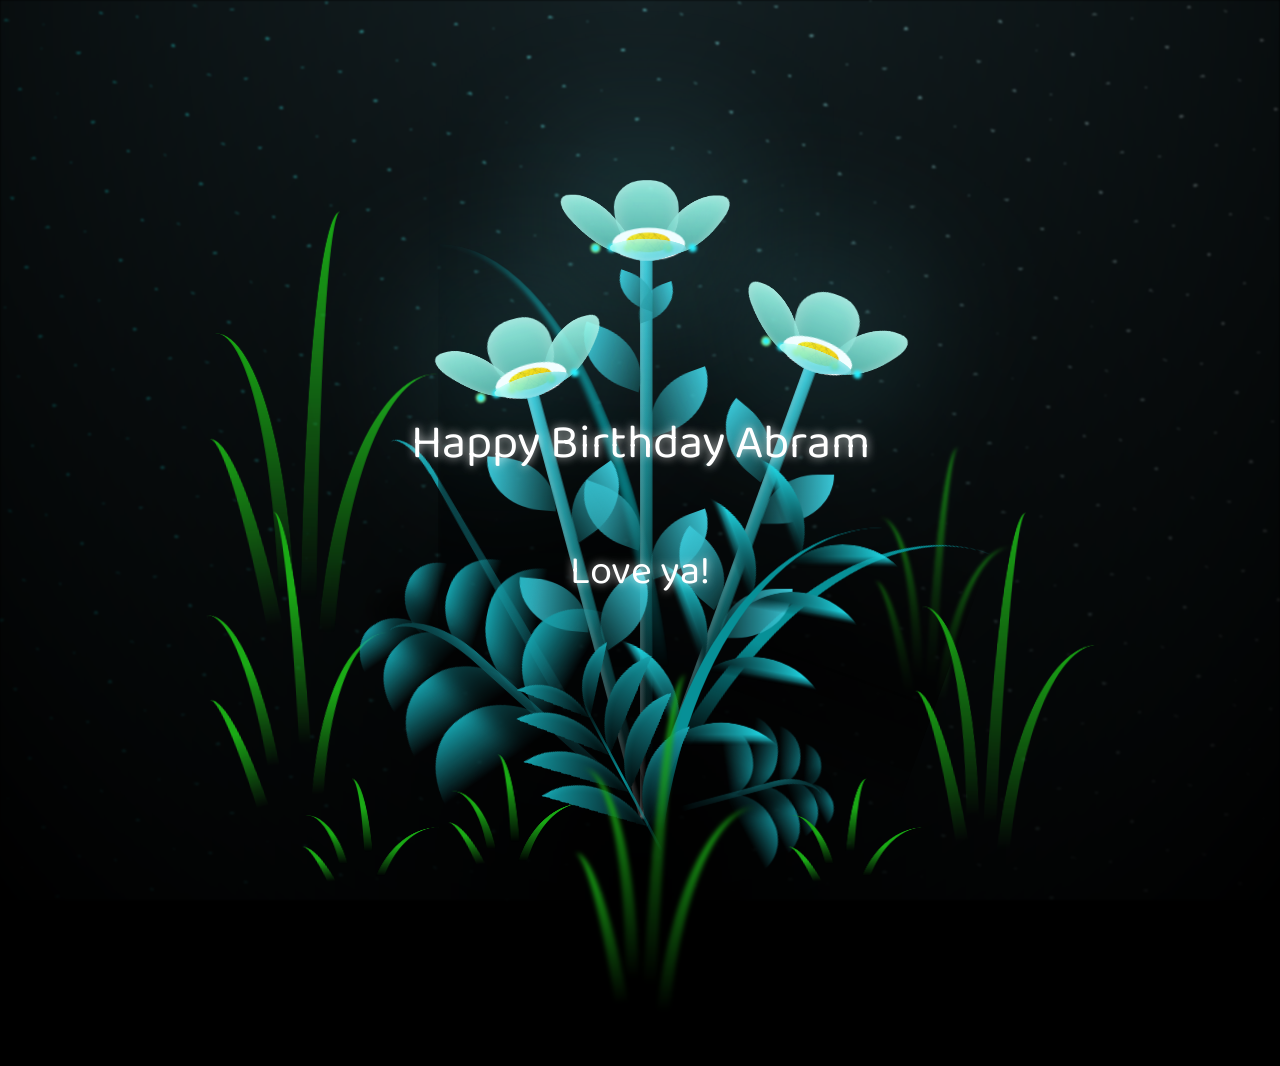
==== index.html @ d489bf55 "Update index.html" ====
<!--  
 
  CSS Blossoming Flowers at Magical Night.
  I've taken some inspiration by Yup Nguyen's Artwork: https://dribbble.com/shots/11096994-Virtual-Garden.
  Made with Pure CSS & ♥
-->

<link rel="stylesheet" href="style.css">
<script src="script.js"></script>

<!-- Happy Birthday Message -->
  <div class="birthday-message">
    Happy Birthday Abram
  </div>
 <div class="love-message">Love ya!</div>

<body class="not-loaded">
  <div class="night"></div>
  <div class="flowers">
    <div class="flower flower--1">
      <div class="flower__leafs flower__leafs--1">
        <div class="flower__leaf flower__leaf--1"></div>
        <div class="flower__leaf flower__leaf--2"></div>
        <div class="flower__leaf flower__leaf--3"></div>
        <div class="flower__leaf flower__leaf--4"></div>
        <div class="flower__white-circle"></div>

        <div class="flower__light flower__light--1"></div>
        <div class="flower__light flower__light--2"></div>
        <div class="flower__light flower__light--3"></div>
        <div class="flower__light flower__light--4"></div>
        <div class="flower__light flower__light--5"></div>
        <div class="flower__light flower__light--6"></div>
        <div class="flower__light flower__light--7"></div>
        <div class="flower__light flower__light--8"></div>

      </div>
      <div class="flower__line">
        <div class="flower__line__leaf flower__line__leaf--1"></div>
        <div class="flower__line__leaf flower__line__leaf--2"></div>
        <div class="flower__line__leaf flower__line__leaf--3"></div>
        <div class="flower__line__leaf flower__line__leaf--4"></div>
        <div class="flower__line__leaf flower__line__leaf--5"></div>
        <div class="flower__line__leaf flower__line__leaf--6"></div>
      </div>
    </div>

    <div class="flower flower--2">
      <div class="flower__leafs flower__leafs--2">
        <div class="flower__leaf flower__leaf--1"></div>
        <div class="flower__leaf flower__leaf--2"></div>
        <div class="flower__leaf flower__leaf--3"></div>
        <div class="flower__leaf flower__leaf--4"></div>
        <div class="flower__white-circle"></div>

        <div class="flower__light flower__light--1"></div>
        <div class="flower__light flower__light--2"></div>
        <div class="flower__light flower__light--3"></div>
        <div class="flower__light flower__light--4"></div>
        <div class="flower__light flower__light--5"></div>
        <div class="flower__light flower__light--6"></div>
        <div class="flower__light flower__light--7"></div>
        <div class="flower__light flower__light--8"></div>

      </div>
      <div class="flower__line">
        <div class="flower__line__leaf flower__line__leaf--1"></div>
        <div class="flower__line__leaf flower__line__leaf--2"></div>
        <div class="flower__line__leaf flower__line__leaf--3"></div>
        <div class="flower__line__leaf flower__line__leaf--4"></div>
      </div>
    </div>

    <div class="flower flower--3">
      <div class="flower__leafs flower__leafs--3">
        <div class="flower__leaf flower__leaf--1"></div>
        <div class="flower__leaf flower__leaf--2"></div>
        <div class="flower__leaf flower__leaf--3"></div>
        <div class="flower__leaf flower__leaf--4"></div>
        <div class="flower__white-circle"></div>

        <div class="flower__light flower__light--1"></div>
        <div class="flower__light flower__light--2"></div>
        <div class="flower__light flower__light--3"></div>
        <div class="flower__light flower__light--4"></div>
        <div class="flower__light flower__light--5"></div>
        <div class="flower__light flower__light--6"></div>
        <div class="flower__light flower__light--7"></div>
        <div class="flower__light flower__light--8"></div>

      </div>
      <div class="flower__line">
        <div class="flower__line__leaf flower__line__leaf--1"></div>
        <div class="flower__line__leaf flower__line__leaf--2"></div>
        <div class="flower__line__leaf flower__line__leaf--3"></div>
        <div class="flower__line__leaf flower__line__leaf--4"></div>
      </div>
    </div>

    <div class="grow-ans" style="--d:1.2s">
      <div class="flower__g-long">
        <div class="flower__g-long__top"></div>
        <div class="flower__g-long__bottom"></div>
      </div>
    </div>

    <div class="growing-grass">
      <div class="flower__grass flower__grass--1">
        <div class="flower__grass--top"></div>
        <div class="flower__grass--bottom"></div>
        <div class="flower__grass__leaf flower__grass__leaf--1"></div>
        <div class="flower__grass__leaf flower__grass__leaf--2"></div>
        <div class="flower__grass__leaf flower__grass__leaf--3"></div>
        <div class="flower__grass__leaf flower__grass__leaf--4"></div>
        <div class="flower__grass__leaf flower__grass__leaf--5"></div>
        <div class="flower__grass__leaf flower__grass__leaf--6"></div>
        <div class="flower__grass__leaf flower__grass__leaf--7"></div>
        <div class="flower__grass__leaf flower__grass__leaf--8"></div>
        <div class="flower__grass__overlay"></div>
      </div>
    </div>

    <div class="growing-grass">
      <div class="flower__grass flower__grass--2">
        <div class="flower__grass--top"></div>
        <div class="flower__grass--bottom"></div>
        <div class="flower__grass__leaf flower__grass__leaf--1"></div>
        <div class="flower__grass__leaf flower__grass__leaf--2"></div>
        <div class="flower__grass__leaf flower__grass__leaf--3"></div>
        <div class="flower__grass__leaf flower__grass__leaf--4"></div>
        <div class="flower__grass__leaf flower__grass__leaf--5"></div>
        <div class="flower__grass__leaf flower__grass__leaf--6"></div>
        <div class="flower__grass__leaf flower__grass__leaf--7"></div>
        <div class="flower__grass__leaf flower__grass__leaf--8"></div>
        <div class="flower__grass__overlay"></div>
      </div>
    </div>

    <div class="grow-ans" style="--d:2.4s">
      <div class="flower__g-right flower__g-right--1">
        <div class="leaf"></div>
      </div>
    </div>

    <div class="grow-ans" style="--d:2.8s">
      <div class="flower__g-right flower__g-right--2">
        <div class="leaf"></div>
      </div>
    </div>

    <div class="grow-ans" style="--d:2.8s">
      <div class="flower__g-front">
        <div class="flower__g-front__leaf-wrapper flower__g-front__leaf-wrapper--1">
          <div class="flower__g-front__leaf"></div>
        </div>
        <div class="flower__g-front__leaf-wrapper flower__g-front__leaf-wrapper--2">
          <div class="flower__g-front__leaf"></div>
        </div>
        <div class="flower__g-front__leaf-wrapper flower__g-front__leaf-wrapper--3">
          <div class="flower__g-front__leaf"></div>
        </div>
        <div class="flower__g-front__leaf-wrapper flower__g-front__leaf-wrapper--4">
          <div class="flower__g-front__leaf"></div>
        </div>
        <div class="flower__g-front__leaf-wrapper flower__g-front__leaf-wrapper--5">
          <div class="flower__g-front__leaf"></div>
        </div>
        <div class="flower__g-front__leaf-wrapper flower__g-front__leaf-wrapper--6">
          <div class="flower__g-front__leaf"></div>
        </div>
        <div class="flower__g-front__leaf-wrapper flower__g-front__leaf-wrapper--7">
          <div class="flower__g-front__leaf"></div>
        </div>
        <div class="flower__g-front__leaf-wrapper flower__g-front__leaf-wrapper--8">
          <div class="flower__g-front__leaf"></div>
        </div>
        <div class="flower__g-front__line"></div>
      </div>
    </div>

    <div class="grow-ans" style="--d:3.2s">
      <div class="flower__g-fr">
        <div class="leaf"></div>
        <div class="flower__g-fr__leaf flower__g-fr__leaf--1"></div>
        <div class="flower__g-fr__leaf flower__g-fr__leaf--2"></div>
        <div class="flower__g-fr__leaf flower__g-fr__leaf--3"></div>
        <div class="flower__g-fr__leaf flower__g-fr__leaf--4"></div>
        <div class="flower__g-fr__leaf flower__g-fr__leaf--5"></div>
        <div class="flower__g-fr__leaf flower__g-fr__leaf--6"></div>
        <div class="flower__g-fr__leaf flower__g-fr__leaf--7"></div>
        <div class="flower__g-fr__leaf flower__g-fr__leaf--8"></div>
      </div>
    </div>

    <div class="long-g long-g--0">
      <div class="grow-ans" style="--d:3s">
        <div class="leaf leaf--0"></div>
      </div>
      <div class="grow-ans" style="--d:2.2s">
        <div class="leaf leaf--1"></div>
      </div>
      <div class="grow-ans" style="--d:3.4s">
        <div class="leaf leaf--2"></div>
      </div>
      <div class="grow-ans" style="--d:3.6s">
        <div class="leaf leaf--3"></div>
      </div>
    </div>

    <div class="long-g long-g--1">
      <div class="grow-ans" style="--d:3.6s">
        <div class="leaf leaf--0"></div>
      </div>
      <div class="grow-ans" style="--d:3.8s">
        <div class="leaf leaf--1"></div>
      </div>
      <div class="grow-ans" style="--d:4s">
        <div class="leaf leaf--2"></div>
      </div>
      <div class="grow-ans" style="--d:4.2s">
        <div class="leaf leaf--3"></div>
      </div>
    </div>

    <div class="long-g long-g--2">
      <div class="grow-ans" style="--d:4s">
        <div class="leaf leaf--0"></div>
      </div>
      <div class="grow-ans" style="--d:4.2s">
        <div class="leaf leaf--1"></div>
      </div>
      <div class="grow-ans" style="--d:4.4s">
        <div class="leaf leaf--2"></div>
      </div>
      <div class="grow-ans" style="--d:4.6s">
        <div class="leaf leaf--3"></div>
      </div>
    </div>

    <div class="long-g long-g--3">
      <div class="grow-ans" style="--d:4s">
        <div class="leaf leaf--0"></div>
      </div>
      <div class="grow-ans" style="--d:4.2s">
        <div class="leaf leaf--1"></div>
      </div>
      <div class="grow-ans" style="--d:3s">
        <div class="leaf leaf--2"></div>
      </div>
      <div class="grow-ans" style="--d:3.6s">
        <div class="leaf leaf--3"></div>
      </div>
    </div>

    <div class="long-g long-g--4">
      <div class="grow-ans" style="--d:4s">
        <div class="leaf leaf--0"></div>
      </div>
      <div class="grow-ans" style="--d:4.2s">
        <div class="leaf leaf--1"></div>
      </div>
      <div class="grow-ans" style="--d:3s">
        <div class="leaf leaf--2"></div>
      </div>
      <div class="grow-ans" style="--d:3.6s">
        <div class="leaf leaf--3"></div>
      </div>
    </div>

    <div class="long-g long-g--5">
      <div class="grow-ans" style="--d:4s">
        <div class="leaf leaf--0"></div>
      </div>
      <div class="grow-ans" style="--d:4.2s">
        <div class="leaf leaf--1"></div>
      </div>
      <div class="grow-ans" style="--d:3s">
        <div class="leaf leaf--2"></div>
      </div>
      <div class="grow-ans" style="--d:3.6s">
        <div class="leaf leaf--3"></div>
      </div>
    </div>

    <div class="long-g long-g--6">
      <div class="grow-ans" style="--d:4.2s">
        <div class="leaf leaf--0"></div>
      </div>
      <div class="grow-ans" style="--d:4.4s">
        <div class="leaf leaf--1"></div>
      </div>
      <div class="grow-ans" style="--d:4.6s">
        <div class="leaf leaf--2"></div>
      </div>
      <div class="grow-ans" style="--d:4.8s">
        <div class="leaf leaf--3"></div>
      </div>
    </div>

    <div class="long-g long-g--7">
      <div class="grow-ans" style="--d:3s">
        <div class="leaf leaf--0"></div>
      </div>
      <div class="grow-ans" style="--d:3.2s">
        <div class="leaf leaf--1"></div>
      </div>
      <div class="grow-ans" style="--d:3.5s">
        <div class="leaf leaf--2"></div>
      </div>
      <div class="grow-ans" style="--d:3.6s">
        <div class="leaf leaf--3"></div>
      </div>
    </div>
  </div>
</body>
---- style.css ----
@import url("https://fonts.googleapis.com/css2?family=Baloo+2:wght@400&display=swap");
*,
*::after,
*::before {
  padding: 0;
  margin: 0;
  box-sizing: border-box;
}

:root {
  --dark-color: #000;
}

body {
  display: flex;
  align-items: flex-end;
  justify-content: center;
  min-height: 100vh;
  background-color: var(--dark-color);
  overflow: hidden;
  perspective: 1000px;
}

.night {
  position: fixed;
  left: 50%;
  top: 0;
  transform: translateX(-50%);
  width: 100%;
  height: 100%;
  filter: blur(0.1vmin);
  background-image: radial-gradient(ellipse at top, transparent 0%, var(--dark-color)), radial-gradient(ellipse at bottom, var(--dark-color), rgba(145, 233, 255, 0.2)), repeating-linear-gradient(220deg, black 0px, black 19px, transparent 19px, transparent 22px), repeating-linear-gradient(189deg, black 0px, black 19px, transparent 19px, transparent 22px), repeating-linear-gradient(148deg, black 0px, black 19px, transparent 19px, transparent 22px), linear-gradient(90deg, #00fffa, #f0f0f0);
}

.flowers {
  position: relative;
  transform: scale(0.9);
}

.flower {
  position: absolute;
  bottom: 10vmin;
  transform-origin: bottom center;
  z-index: 10;
  --fl-speed: 0.8s;
}
.flower--1 {
  animation: moving-flower-1 4s linear infinite;
}
.flower--1 .flower__line {
  height: 70vmin;
  animation-delay: 0.3s;
}
.flower--1 .flower__line__leaf--1 {
  animation: blooming-leaf-right var(--fl-speed) 1.6s backwards;
}
.flower--1 .flower__line__leaf--2 {
  animation: blooming-leaf-right var(--fl-speed) 1.4s backwards;
}
.flower--1 .flower__line__leaf--3 {
  animation: blooming-leaf-left var(--fl-speed) 1.2s backwards;
}
.flower--1 .flower__line__leaf--4 {
  animation: blooming-leaf-left var(--fl-speed) 1s backwards;
}
.flower--1 .flower__line__leaf--5 {
  animation: blooming-leaf-right var(--fl-speed) 1.8s backwards;
}
.flower--1 .flower__line__leaf--6 {
  animation: blooming-leaf-left var(--fl-speed) 2s backwards;
}
.flower--2 {
  left: 50%;
  transform: rotate(20deg);
  animation: moving-flower-2 4s linear infinite;
}
.flower--2 .flower__line {
  height: 60vmin;
  animation-delay: 0.6s;
}
.flower--2 .flower__line__leaf--1 {
  animation: blooming-leaf-right var(--fl-speed) 1.9s backwards;
}
.flower--2 .flower__line__leaf--2 {
  animation: blooming-leaf-right var(--fl-speed) 1.7s backwards;
}
.flower--2 .flower__line__leaf--3 {
  animation: blooming-leaf-left var(--fl-speed) 1.5s backwards;
}
.flower--2 .flower__line__leaf--4 {
  animation: blooming-leaf-left var(--fl-speed) 1.3s backwards;
}
.flower--3 {
  left: 50%;
  transform: rotate(-15deg);
  animation: moving-flower-3 4s linear infinite;
}
.flower--3 .flower__line {
  animation-delay: 0.9s;
}
.flower--3 .flower__line__leaf--1 {
  animation: blooming-leaf-right var(--fl-speed) 2.5s backwards;
}
.flower--3 .flower__line__leaf--2 {
  animation: blooming-leaf-right var(--fl-speed) 2.3s backwards;
}
.flower--3 .flower__line__leaf--3 {
  animation: blooming-leaf-left var(--fl-speed) 2.1s backwards;
}
.flower--3 .flower__line__leaf--4 {
  animation: blooming-leaf-left var(--fl-speed) 1.9s backwards;
}
.flower__leafs {
  position: relative;
  animation: blooming-flower 2s backwards;
}
.flower__leafs--1 {
  animation-delay: 1.1s;
}
.flower__leafs--2 {
  animation-delay: 1.4s;
}
.flower__leafs--3 {
  animation-delay: 1.7s;
}
.flower__leafs::after {
  content: "";
  position: absolute;
  left: 0;
  top: 0;
  transform: translate(-50%, -100%);
  width: 8vmin;
  height: 8vmin;
  background-color: #6bf0ff;
  filter: blur(10vmin);
}
.flower__leaf {
  position: absolute;
  bottom: 0;
  left: 50%;
  width: 8vmin;
  height: 11vmin;
  border-radius: 51% 49% 47% 53%/44% 45% 55% 69%;
  background-color: #a7ffee;
  background-image: linear-gradient(to top, #54b8aa, #a7ffee);
  transform-origin: bottom center;
  opacity: 0.9;
  box-shadow: inset 0 0 2vmin rgba(255, 255, 255, 0.5);
}
.flower__leaf--1 {
  transform: translate(-10%, 1%) rotateY(40deg) rotateX(-50deg);
}
.flower__leaf--2 {
  transform: translate(-50%, -4%) rotateX(40deg);
}
.flower__leaf--3 {
  transform: translate(-90%, 0%) rotateY(45deg) rotateX(50deg);
}
.flower__leaf--4 {
  width: 8vmin;
  height: 8vmin;
  transform-origin: bottom left;
  border-radius: 4vmin 10vmin 4vmin 4vmin;
  transform: translate(0%, 18%) rotateX(70deg) rotate(-43deg);
  background-image: linear-gradient(to top, #39c6d6, #a7ffee);
  z-index: 1;
  opacity: 0.8;
}
.flower__white-circle {
  position: absolute;
  left: -3.5vmin;
  top: -3vmin;
  width: 9vmin;
  height: 4vmin;
  border-radius: 50%;
  background-color: #fff;
}
.flower__white-circle::after {
  content: "";
  position: absolute;
  left: 50%;
  top: 45%;
  transform: translate(-50%, -50%);
  width: 60%;
  height: 60%;
  border-radius: inherit;
  background-image: repeating-linear-gradient(135deg, rgba(0, 0, 0, 0.03) 0px, rgba(0, 0, 0, 0.03) 1px, transparent 1px, transparent 12px), repeating-linear-gradient(45deg, rgba(0, 0, 0, 0.03) 0px, rgba(0, 0, 0, 0.03) 1px, transparent 1px, transparent 12px), repeating-linear-gradient(67.5deg, rgba(0, 0, 0, 0.03) 0px, rgba(0, 0, 0, 0.03) 1px, transparent 1px, transparent 12px), repeating-linear-gradient(135deg, rgba(0, 0, 0, 0.03) 0px, rgba(0, 0, 0, 0.03) 1px, transparent 1px, transparent 12px), repeating-linear-gradient(45deg, rgba(0, 0, 0, 0.03) 0px, rgba(0, 0, 0, 0.03) 1px, transparent 1px, transparent 12px), repeating-linear-gradient(112.5deg, rgba(0, 0, 0, 0.03) 0px, rgba(0, 0, 0, 0.03) 1px, transparent 1px, transparent 12px), repeating-linear-gradient(112.5deg, rgba(0, 0, 0, 0.03) 0px, rgba(0, 0, 0, 0.03) 1px, transparent 1px, transparent 12px), repeating-linear-gradient(45deg, rgba(0, 0, 0, 0.03) 0px, rgba(0, 0, 0, 0.03) 1px, transparent 1px, transparent 12px), repeating-linear-gradient(22.5deg, rgba(0, 0, 0, 0.03) 0px, rgba(0, 0, 0, 0.03) 1px, transparent 1px, transparent 12px), repeating-linear-gradient(45deg, rgba(0, 0, 0, 0.03) 0px, rgba(0, 0, 0, 0.03) 1px, transparent 1px, transparent 12px), repeating-linear-gradient(22.5deg, rgba(0, 0, 0, 0.03) 0px, rgba(0, 0, 0, 0.03) 1px, transparent 1px, transparent 12px), repeating-linear-gradient(135deg, rgba(0, 0, 0, 0.03) 0px, rgba(0, 0, 0, 0.03) 1px, transparent 1px, transparent 12px), repeating-linear-gradient(157.5deg, rgba(0, 0, 0, 0.03) 0px, rgba(0, 0, 0, 0.03) 1px, transparent 1px, transparent 12px), repeating-linear-gradient(67.5deg, rgba(0, 0, 0, 0.03) 0px, rgba(0, 0, 0, 0.03) 1px, transparent 1px, transparent 12px), repeating-linear-gradient(67.5deg, rgba(0, 0, 0, 0.03) 0px, rgba(0, 0, 0, 0.03) 1px, transparent 1px, transparent 12px), linear-gradient(90deg, #ffeb12, #ffce00);
}
.flower__line {
  height: 55vmin;
  width: 1.5vmin;
  background-image: linear-gradient(to left, rgba(0, 0, 0, 0.2), transparent, rgba(255, 255, 255, 0.2)), linear-gradient(to top, transparent 10%, #14757a, #39c6d6);
  box-shadow: inset 0 0 2px rgba(0, 0, 0, 0.5);
  animation: grow-flower-tree 4s backwards;
}
.flower__line__leaf {
  --w: 7vmin;
  --h: calc(var(--w) + 2vmin);
  position: absolute;
  top: 20%;
  left: 90%;
  width: var(--w);
  height: var(--h);
  border-top-right-radius: var(--h);
  border-bottom-left-radius: var(--h);
  background-image: linear-gradient(to top, rgba(20, 117, 122, 0.4), #39c6d6);
}
.flower__line__leaf--1 {
  transform: rotate(70deg) rotateY(30deg);
}
.flower__line__leaf--2 {
  top: 45%;
  transform: rotate(70deg) rotateY(30deg);
}
.flower__line__leaf--3, .flower__line__leaf--4, .flower__line__leaf--6 {
  border-top-right-radius: 0;
  border-bottom-left-radius: 0;
  border-top-left-radius: var(--h);
  border-bottom-right-radius: var(--h);
  left: -460%;
  top: 12%;
  transform: rotate(-70deg) rotateY(30deg);
}
.flower__line__leaf--4 {
  top: 40%;
}
.flower__line__leaf--5 {
  top: 0;
  transform-origin: left;
  transform: rotate(70deg) rotateY(30deg) scale(0.6);
}
.flower__line__leaf--6 {
  top: -2%;
  left: -450%;
  transform-origin: right;
  transform: rotate(-70deg) rotateY(30deg) scale(0.6);
}
.flower__light {
  position: absolute;
  bottom: 0vmin;
  width: 1vmin;
  height: 1vmin;
  background-color: #fffb00;
  border-radius: 50%;
  filter: blur(0.2vmin);
  animation: light-ans 4s linear infinite backwards;
}
.flower__light:nth-child(odd) {
  background-color: #23f0ff;
}
.flower__light--1 {
  left: -2vmin;
  animation-delay: 1s;
}
.flower__light--2 {
  left: 3vmin;
  animation-delay: 0.5s;
}
.flower__light--3 {
  left: -6vmin;
  animation-delay: 0.3s;
}
.flower__light--4 {
  left: 6vmin;
  animation-delay: 0.9s;
}
.flower__light--5 {
  left: -1vmin;
  animation-delay: 1.5s;
}
.flower__light--6 {
  left: -4vmin;
  animation-delay: 3s;
}
.flower__light--7 {
  left: 3vmin;
  animation-delay: 2s;
}
.flower__light--8 {
  left: -6vmin;
  animation-delay: 3.5s;
}
.flower__grass {
  --c: #159faa;
  --line-w: 1.5vmin;
  position: absolute;
  bottom: 12vmin;
  left: -7vmin;
  display: flex;
  flex-direction: column;
  align-items: flex-end;
  z-index: 20;
  transform-origin: bottom center;
  transform: rotate(-48deg) rotateY(40deg);
}
.flower__grass--1 {
  animation: moving-grass 2s linear infinite;
}
.flower__grass--2 {
  left: 2vmin;
  bottom: 10vmin;
  transform: scale(0.5) rotate(75deg) rotateX(10deg) rotateY(-200deg);
  opacity: 0.8;
  z-index: 0;
  animation: moving-grass--2 1.5s linear infinite;
}
.flower__grass--top {
  width: 7vmin;
  height: 10vmin;
  border-top-right-radius: 100%;
  border-right: var(--line-w) solid var(--c);
  transform-origin: bottom center;
  transform: rotate(-2deg);
}
.flower__grass--bottom {
  margin-top: -2px;
  width: var(--line-w);
  height: 25vmin;
  background-image: linear-gradient(to top, transparent, var(--c));
}
.flower__grass__leaf {
  --size: 10vmin;
  position: absolute;
  width: calc(var(--size) * 2.1);
  height: var(--size);
  border-top-left-radius: var(--size);
  border-top-right-radius: var(--size);
  background-image: linear-gradient(to top, transparent, transparent 30%, var(--c));
  z-index: 100;
}
.flower__grass__leaf--1 {
  top: -6%;
  left: 30%;
  --size: 6vmin;
  transform: rotate(-20deg);
  animation: growing-grass-ans--1 2s 2.6s backwards;
}
@keyframes growing-grass-ans--1 {
  0% {
    transform-origin: bottom left;
    transform: rotate(-20deg) scale(0);
  }
}
.flower__grass__leaf--2 {
  top: -5%;
  left: -110%;
  --size: 6vmin;
  transform: rotate(10deg);
  animation: growing-grass-ans--2 2s 2.4s linear backwards;
}
@keyframes growing-grass-ans--2 {
  0% {
    transform-origin: bottom right;
    transform: rotate(10deg) scale(0);
  }
}
.flower__grass__leaf--3 {
  top: 5%;
  left: 60%;
  --size: 8vmin;
  transform: rotate(-18deg) rotateX(-20deg);
  animation: growing-grass-ans--3 2s 2.2s linear backwards;
}
@keyframes growing-grass-ans--3 {
  0% {
    transform-origin: bottom left;
    transform: rotate(-18deg) rotateX(-20deg) scale(0);
  }
}
.flower__grass__leaf--4 {
  top: 6%;
  left: -135%;
  --size: 8vmin;
  transform: rotate(2deg);
  animation: growing-grass-ans--4 2s 2s linear backwards;
}
@keyframes growing-grass-ans--4 {
  0% {
    transform-origin: bottom right;
    transform: rotate(2deg) scale(0);
  }
}
.flower__grass__leaf--5 {
  top: 20%;
  left: 60%;
  --size: 10vmin;
  transform: rotate(-24deg) rotateX(-20deg);
  animation: growing-grass-ans--5 2s 1.8s linear backwards;
}
@keyframes growing-grass-ans--5 {
  0% {
    transform-origin: bottom left;
    transform: rotate(-24deg) rotateX(-20deg) scale(0);
  }
}
.flower__grass__leaf--6 {
  top: 22%;
  left: -180%;
  --size: 10vmin;
  transform: rotate(10deg);
  animation: growing-grass-ans--6 2s 1.6s linear backwards;
}
@keyframes growing-grass-ans--6 {
  0% {
    transform-origin: bottom right;
    transform: rotate(10deg) scale(0);
  }
}
.flower__grass__leaf--7 {
  top: 39%;
  left: 70%;
  --size: 10vmin;
  transform: rotate(-10deg);
  animation: growing-grass-ans--7 2s 1.4s linear backwards;
}
@keyframes growing-grass-ans--7 {
  0% {
    transform-origin: bottom left;
    transform: rotate(-10deg) scale(0);
  }
}
.flower__grass__leaf--8 {
  top: 40%;
  left: -215%;
  --size: 11vmin;
  transform: rotate(10deg);
  animation: growing-grass-ans--8 2s 1.2s linear backwards;
}
@keyframes growing-grass-ans--8 {
  0% {
    transform-origin: bottom right;
    transform: rotate(10deg) scale(0);
  }
}
.flower__grass__overlay {
  position: absolute;
  top: -10%;
  right: 0%;
  width: 100%;
  height: 100%;
  background-color: rgba(0, 0, 0, 0.6);
  filter: blur(1.5vmin);
  z-index: 100;
}
.flower__g-long {
  --w: 2vmin;
  --h: 6vmin;
  --c: #159faa;
  position: absolute;
  bottom: 10vmin;
  left: -3vmin;
  transform-origin: bottom center;
  transform: rotate(-30deg) rotateY(-20deg);
  display: flex;
  flex-direction: column;
  align-items: flex-end;
  animation: flower-g-long-ans 3s linear infinite;
}
@keyframes flower-g-long-ans {
  0%, 100% {
    transform: rotate(-30deg) rotateY(-20deg);
  }
  50% {
    transform: rotate(-32deg) rotateY(-20deg);
  }
}
.flower__g-long__top {
  top: calc(var(--h) * -1);
  width: calc(var(--w) + 1vmin);
  height: var(--h);
  border-top-right-radius: 100%;
  border-right: 0.7vmin solid var(--c);
  transform: translate(-0.7vmin, 1vmin);
}
.flower__g-long__bottom {
  width: var(--w);
  height: 50vmin;
  transform-origin: bottom center;
  background-image: linear-gradient(to top, transparent 30%, var(--c));
  box-shadow: inset 0 0 2px rgba(0, 0, 0, 0.5);
  clip-path: polygon(35% 0, 65% 1%, 100% 100%, 0% 100%);
}
.flower__g-right {
  position: absolute;
  bottom: 6vmin;
  left: -2vmin;
  transform-origin: bottom left;
  transform: rotate(20deg);
}
.flower__g-right .leaf {
  width: 30vmin;
  height: 50vmin;
  border-top-left-radius: 100%;
  border-left: 2vmin solid #079097;
  background-image: linear-gradient(to bottom, transparent, var(--dark-color) 60%);
  -webkit-mask-image: linear-gradient(to top, transparent 30%, #079097 60%);
}
.flower__g-right--1 {
  animation: flower-g-right-ans 2.5s linear infinite;
}
.flower__g-right--2 {
  left: 5vmin;
  transform: rotateY(-180deg);
  animation: flower-g-right-ans--2 3s linear infinite;
}
.flower__g-right--2 .leaf {
  height: 75vmin;
  filter: blur(0.3vmin);
  opacity: 0.8;
}
@keyframes flower-g-right-ans {
  0%, 100% {
    transform: rotate(20deg);
  }
  50% {
    transform: rotate(24deg) rotateX(-20deg);
  }
}
@keyframes flower-g-right-ans--2 {
  0%, 100% {
    transform: rotateY(-180deg) rotate(0deg) rotateX(-20deg);
  }
  50% {
    transform: rotateY(-180deg) rotate(6deg) rotateX(-20deg);
  }
}
.flower__g-front {
  position: absolute;
  bottom: 6vmin;
  left: 2.5vmin;
  z-index: 100;
  transform-origin: bottom center;
  transform: rotate(-28deg) rotateY(30deg) scale(1.04);
  animation: flower__g-front-ans 2s linear infinite;
}
@keyframes flower__g-front-ans {
  0%, 100% {
    transform: rotate(-28deg) rotateY(30deg) scale(1.04);
  }
  50% {
    transform: rotate(-35deg) rotateY(40deg) scale(1.04);
  }
}
.flower__g-front__line {
  width: 0.3vmin;
  height: 20vmin;
  background-image: linear-gradient(to top, transparent, #079097, transparent 100%);
  position: relative;
}
.flower__g-front__leaf-wrapper {
  position: absolute;
  top: 0;
  left: 0;
  transform-origin: bottom left;
  transform: rotate(10deg);
}
.flower__g-front__leaf-wrapper:nth-child(even) {
  left: 0vmin;
  transform: rotateY(-180deg) rotate(5deg);
  animation: flower__g-front__leaf-left-ans 1s ease-in backwards;
}
.flower__g-front__leaf-wrapper:nth-child(odd) {
  animation: flower__g-front__leaf-ans 1s ease-in backwards;
}
.flower__g-front__leaf-wrapper--1 {
  top: -8vmin;
  transform: scale(0.7);
  animation: flower__g-front__leaf-ans 1s 5.5s ease-in backwards !important;
}
.flower__g-front__leaf-wrapper--2 {
  top: -8vmin;
  transform: rotateY(-180deg) scale(0.7) !important;
  animation: flower__g-front__leaf-left-ans-2 1s 4.6s ease-in backwards !important;
}
.flower__g-front__leaf-wrapper--3 {
  top: -3vmin;
  animation: flower__g-front__leaf-ans 1s 4.6s ease-in backwards;
}
.flower__g-front__leaf-wrapper--4 {
  top: -3vmin;
  transform: rotateY(-180deg) scale(0.9) !important;
  animation: flower__g-front__leaf-left-ans-2 1s 4.6s ease-in backwards !important;
}
@keyframes flower__g-front__leaf-left-ans-2 {
  0% {
    transform: rotateY(-180deg) scale(0);
  }
}
.flower__g-front__leaf-wrapper--5, .flower__g-front__leaf-wrapper--6 {
  top: 2vmin;
}
.flower__g-front__leaf-wrapper--7, .flower__g-front__leaf-wrapper--8 {
  top: 6.5vmin;
}
.flower__g-front__leaf-wrapper--2 {
  animation-delay: 5.2s !important;
}
.flower__g-front__leaf-wrapper--3 {
  animation-delay: 4.9s !important;
}
.flower__g-front__leaf-wrapper--5 {
  animation-delay: 4.3s !important;
}
.flower__g-front__leaf-wrapper--6 {
  animation-delay: 4.1s !important;
}
.flower__g-front__leaf-wrapper--7 {
  animation-delay: 3.8s !important;
}
.flower__g-front__leaf-wrapper--8 {
  animation-delay: 3.5s !important;
}
@keyframes flower__g-front__leaf-ans {
  0% {
    transform: rotate(10deg) scale(0);
  }
}
@keyframes flower__g-front__leaf-left-ans {
  0% {
    transform: rotateY(-180deg) rotate(5deg) scale(0);
  }
}
.flower__g-front__leaf {
  width: 10vmin;
  height: 10vmin;
  border-radius: 100% 0% 0% 100%/100% 100% 0% 0%;
  box-shadow: inset 0 2px 1vmin rgba(44, 238, 252, 0.2);
  background-image: linear-gradient(to bottom left, transparent, var(--dark-color)), linear-gradient(to bottom right, #159faa 50%, transparent 50%, transparent);
  -webkit-mask-image: linear-gradient(to bottom right, #159faa 50%, transparent 50%, transparent);
  mask-image: linear-gradient(to bottom right, #159faa 50%, transparent 50%, transparent);
}
.flower__g-fr {
  position: absolute;
  bottom: -4vmin;
  left: vmin;
  transform-origin: bottom left;
  z-index: 10;
  animation: flower__g-fr-ans 2s linear infinite;
}
@keyframes flower__g-fr-ans {
  0%, 100% {
    transform: rotate(2deg);
  }
  50% {
    transform: rotate(4deg);
  }
}
.flower__g-fr .leaf {
  width: 30vmin;
  height: 50vmin;
  border-top-left-radius: 100%;
  border-left: 2vmin solid #079097;
  -webkit-mask-image: linear-gradient(to top, transparent 25%, #079097 50%);
  position: relative;
  z-index: 1;
}
.flower__g-fr__leaf {
  position: absolute;
  top: 0;
  left: 0;
  width: 10vmin;
  height: 10vmin;
  border-radius: 100% 0% 0% 100%/100% 100% 0% 0%;
  box-shadow: inset 0 2px 1vmin rgba(44, 238, 252, 0.2);
  background-image: linear-gradient(to bottom left, transparent, var(--dark-color) 98%), linear-gradient(to bottom right, #23f0ff 45%, transparent 50%, transparent);
  -webkit-mask-image: linear-gradient(135deg, #159faa 40%, transparent 50%, transparent);
}
.flower__g-fr__leaf--1 {
  left: 20vmin;
  transform: rotate(45deg);
  animation: flower__g-fr-leaft-ans-1 0.5s 5.2s linear backwards;
}
@keyframes flower__g-fr-leaft-ans-1 {
  0% {
    transform-origin: left;
    transform: rotate(45deg) scale(0);
  }
}
.flower__g-fr__leaf--2 {
  left: 12vmin;
  top: -7vmin;
  transform: rotate(25deg) rotateY(-180deg);
  animation: flower__g-fr-leaft-ans-6 0.5s 5s linear backwards;
}
.flower__g-fr__leaf--3 {
  left: 15vmin;
  top: 6vmin;
  transform: rotate(55deg);
  animation: flower__g-fr-leaft-ans-5 0.5s 4.8s linear backwards;
}
.flower__g-fr__leaf--4 {
  left: 6vmin;
  top: -2vmin;
  transform: rotate(25deg) rotateY(-180deg);
  animation: flower__g-fr-leaft-ans-6 0.5s 4.6s linear backwards;
}
.flower__g-fr__leaf--5 {
  left: 10vmin;
  top: 14vmin;
  transform: rotate(55deg);
  animation: flower__g-fr-leaft-ans-5 0.5s 4.4s linear backwards;
}
@keyframes flower__g-fr-leaft-ans-5 {
  0% {
    transform-origin: left;
    transform: rotate(55deg) scale(0);
  }
}
.flower__g-fr__leaf--6 {
  left: 0vmin;
  top: 6vmin;
  transform: rotate(25deg) rotateY(-180deg);
  animation: flower__g-fr-leaft-ans-6 0.5s 4.2s linear backwards;
}
@keyframes flower__g-fr-leaft-ans-6 {
  0% {
    transform-origin: right;
    transform: rotate(25deg) rotateY(-180deg) scale(0);
  }
}
.flower__g-fr__leaf--7 {
  left: 5vmin;
  top: 22vmin;
  transform: rotate(45deg);
  animation: flower__g-fr-leaft-ans-7 0.5s 4s linear backwards;
}
@keyframes flower__g-fr-leaft-ans-7 {
  0% {
    transform-origin: left;
    transform: rotate(45deg) scale(0);
  }
}
.flower__g-fr__leaf--8 {
  left: -4vmin;
  top: 15vmin;
  transform: rotate(15deg) rotateY(-180deg);
  animation: flower__g-fr-leaft-ans-8 0.5s 3.8s linear backwards;
}
@keyframes flower__g-fr-leaft-ans-8 {
  0% {
    transform-origin: right;
    transform: rotate(15deg) rotateY(-180deg) scale(0);
  }
}

.long-g {
  position: absolute;
  bottom: 25vmin;
  left: -42vmin;
  transform-origin: bottom left;
}
.long-g--1 {
  bottom: 0vmin;
  transform: scale(0.8) rotate(-5deg);
}
.long-g--1 .leaf {
  -webkit-mask-image: linear-gradient(to top, transparent 40%, #079097 80%) !important;
}
.long-g--1 .leaf--1 {
  --w: 5vmin;
  --h: 60vmin;
  left: -2vmin;
  transform: rotate(3deg) rotateY(-180deg);
}
.long-g--2, .long-g--3 {
  bottom: -3vmin;
  left: -35vmin;
  transform-origin: center;
  transform: scale(0.6) rotateX(60deg);
}
.long-g--2 .leaf, .long-g--3 .leaf {
  -webkit-mask-image: linear-gradient(to top, transparent 50%, #079097 80%) !important;
}
.long-g--2 .leaf--1, .long-g--3 .leaf--1 {
  left: -1vmin;
  transform: rotateY(-180deg);
}
.long-g--3 {
  left: -17vmin;
  bottom: 0vmin;
}
.long-g--3 .leaf {
  -webkit-mask-image: linear-gradient(to top, transparent 40%, #079097 80%) !important;
}
.long-g--4 {
  left: 25vmin;
  bottom: -3vmin;
  transform-origin: center;
  transform: scale(0.6) rotateX(60deg);
}
.long-g--4 .leaf {
  -webkit-mask-image: linear-gradient(to top, transparent 50%, #079097 80%) !important;
}
.long-g--5 {
  left: 42vmin;
  bottom: 0vmin;
  transform: scale(0.8) rotate(2deg);
}
.long-g--6 {
  left: 0vmin;
  bottom: -20vmin;
  z-index: 100;
  filter: blur(0.3vmin);
  transform: scale(0.8) rotate(2deg);
}
.long-g--7 {
  left: 35vmin;
  bottom: 20vmin;
  z-index: -1;
  filter: blur(0.3vmin);
  transform: scale(0.6) rotate(2deg);
  opacity: 0.7;
}
.long-g .leaf {
  --w: 15vmin;
  --h: 40vmin;
  --c: #1aaa15;
  position: absolute;
  bottom: 0;
  width: var(--w);
  height: var(--h);
  border-top-left-radius: 100%;
  border-left: 2vmin solid var(--c);
  -webkit-mask-image: linear-gradient(to top, transparent 20%, var(--dark-color));
  transform-origin: bottom center;
}
.long-g .leaf--0 {
  left: 2vmin;
  animation: leaf-ans-1 4s linear infinite;
}
.long-g .leaf--1 {
  --w: 5vmin;
  --h: 60vmin;
  animation: leaf-ans-1 4s linear infinite;
}
.long-g .leaf--2 {
  --w: 10vmin;
  --h: 40vmin;
  left: -0.5vmin;
  bottom: 5vmin;
  transform-origin: bottom left;
  transform: rotateY(-180deg);
  animation: leaf-ans-2 3s linear infinite;
}
.long-g .leaf--3 {
  --w: 5vmin;
  --h: 30vmin;
  left: -1vmin;
  bottom: 3.2vmin;
  transform-origin: bottom left;
  transform: rotate(-10deg) rotateY(-180deg);
  animation: leaf-ans-3 3s linear infinite;
}

@keyframes leaf-ans-1 {
  0%, 100% {
    transform: rotate(-5deg) scale(1);
  }
  50% {
    transform: rotate(5deg) scale(1.1);
  }
}
@keyframes leaf-ans-2 {
  0%, 100% {
    transform: rotateY(-180deg) rotate(5deg);
  }
  50% {
    transform: rotateY(-180deg) rotate(0deg) scale(1.1);
  }
}
@keyframes leaf-ans-3 {
  0%, 100% {
    transform: rotate(-10deg) rotateY(-180deg);
  }
  50% {
    transform: rotate(-20deg) rotateY(-180deg);
  }
}
.grow-ans {
  animation: grow-ans 2s var(--d) backwards;
}

@keyframes grow-ans {
  0% {
    transform: scale(0);
    opacity: 0;
  }
}
@keyframes light-ans {
  0% {
    opacity: 0;
    transform: translateY(0vmin);
  }
  25% {
    opacity: 1;
    transform: translateY(-5vmin) translateX(-2vmin);
  }
  50% {
    opacity: 1;
    transform: translateY(-15vmin) translateX(2vmin);
    filter: blur(0.2vmin);
  }
  75% {
    transform: translateY(-20vmin) translateX(-2vmin);
    filter: blur(0.2vmin);
  }
  100% {
    transform: translateY(-30vmin);
    opacity: 0;
    filter: blur(1vmin);
  }
}
@keyframes moving-flower-1 {
  0%, 100% {
    transform: rotate(2deg);
  }
  50% {
    transform: rotate(-2deg);
  }
}
@keyframes moving-flower-2 {
  0%, 100% {
    transform: rotate(18deg);
  }
  50% {
    transform: rotate(14deg);
  }
}
@keyframes moving-flower-3 {
  0%, 100% {
    transform: rotate(-18deg);
  }
  50% {
    transform: rotate(-20deg) rotateY(-10deg);
  }
}
@keyframes blooming-leaf-right {
  0% {
    transform-origin: left;
    transform: rotate(70deg) rotateY(30deg) scale(0);
  }
}
@keyframes blooming-leaf-left {
  0% {
    transform-origin: right;
    transform: rotate(-70deg) rotateY(30deg) scale(0);
  }
}
@keyframes grow-flower-tree {
  0% {
    height: 0;
    border-radius: 1vmin;
  }
}
@keyframes blooming-flower {
  0% {
    transform: scale(0);
  }
}
@keyframes moving-grass {
  0%, 100% {
    transform: rotate(-48deg) rotateY(40deg);
  }
  50% {
    transform: rotate(-50deg) rotateY(40deg);
  }
}
@keyframes moving-grass--2 {
  0%, 100% {
    transform: scale(0.5) rotate(75deg) rotateX(10deg) rotateY(-200deg);
  }
  50% {
    transform: scale(0.5) rotate(79deg) rotateX(10deg) rotateY(-200deg);
  }
}
.growing-grass {
  animation: growing-grass-ans 1s 2s backwards;
}

@keyframes growing-grass-ans {
  0% {
    transform: scale(0);
  }
}
.not-loaded * {
  animation-play-state: paused !important;
}

/* Adding a font import for a bubbly font */
/* Happy Birthday text styling */
.birthday-message {
  position: absolute;
  top: 45%;
  /* Adjust positioning */
  width: 100%;
  text-align: center;
  font-size: 3em;
  /* Adjust text size */
  font-family: "Baloo 2", cursive;
  /* Bubbly text font */
  color: white;
  /* White text color */
  text-shadow: 0px 0px 10px rgba(255, 255, 255, 0.8);
  /* Glowing effect */
  z-index: 100;
  /* Make sure it stays on top */
  animation: fadeIn 2s ease-in-out;
}

/* Love message under "Happy Birthday" */
.love-message {
  position: absolute;
  top: 60%;
  /* Adjust positioning */
  width: 100%;
  text-align: center;
  font-size: 2.5em;
  /* Adjust text size */
  font-family: "Baloo 2", cursive;
  /* Bubbly text font */
  color: white;
  /* White text color */
  text-shadow: 0px 0px 10px rgba(255, 255, 255, 0.8);
  /* Glowing effect */
  z-index: 100;
  /* Make sure it stays on top */
  animation: fadeIn 2s ease-in-out;
}

/* Animation for text appearance */
@keyframes fadeIn {
  0% {
    opacity: 0;
    transform: translateY(-20px);
  }
  100% {
    opacity: 1;
    transform: translateY(0);
  }
}
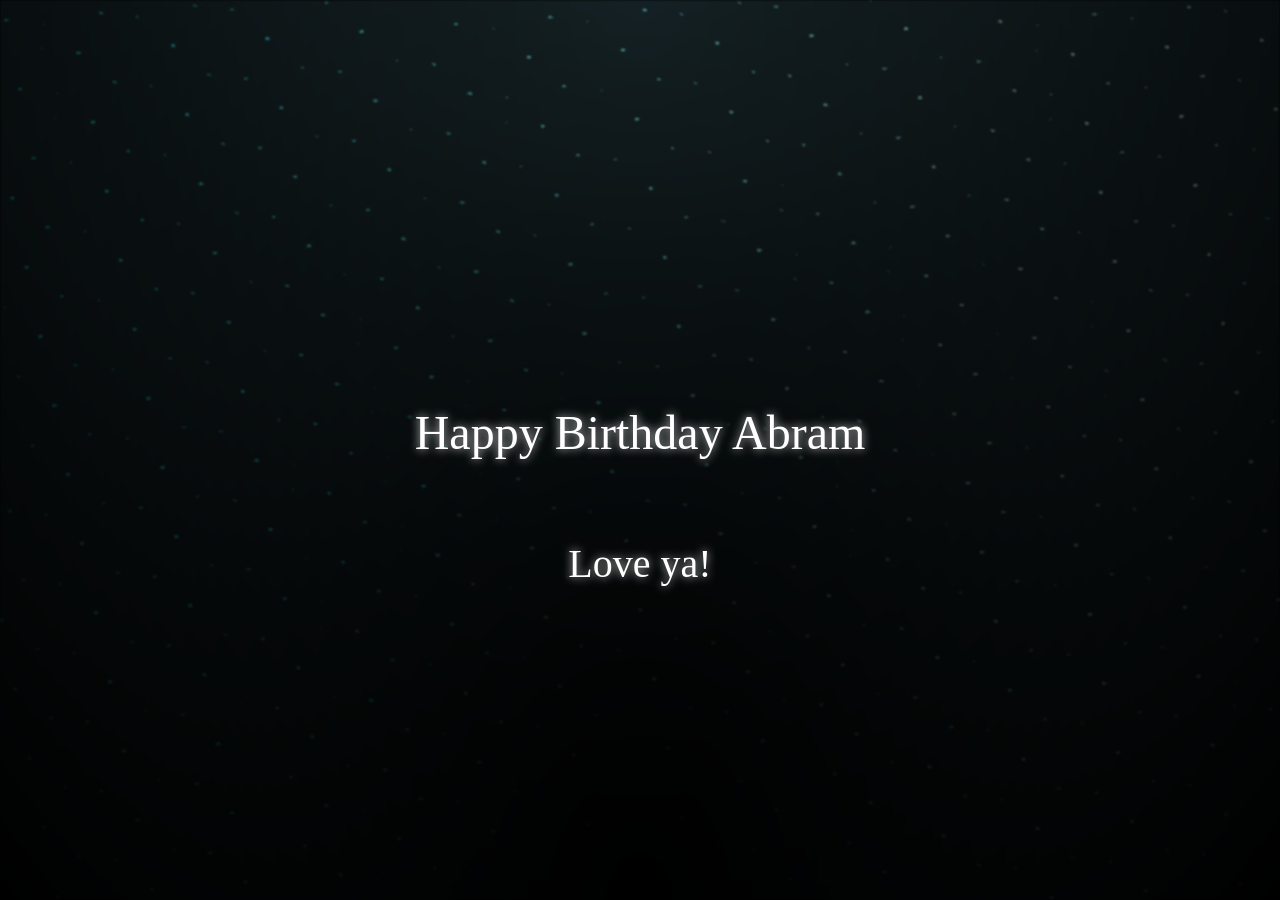
==== commit 98feb055: "Update index.html" ====
--- a/index.html
+++ b/index.html
@@ -5,8 +5,8 @@
   Made with Pure CSS & ♥
 -->
 
-<link rel="stylesheet" href="style.css">
-<script src="script.js"></script>
+<link rel="stylesheet" href="style.css2">
+<script src="script.js2"></script>
 
 <!-- Happy Birthday Message -->
   <div class="birthday-message">
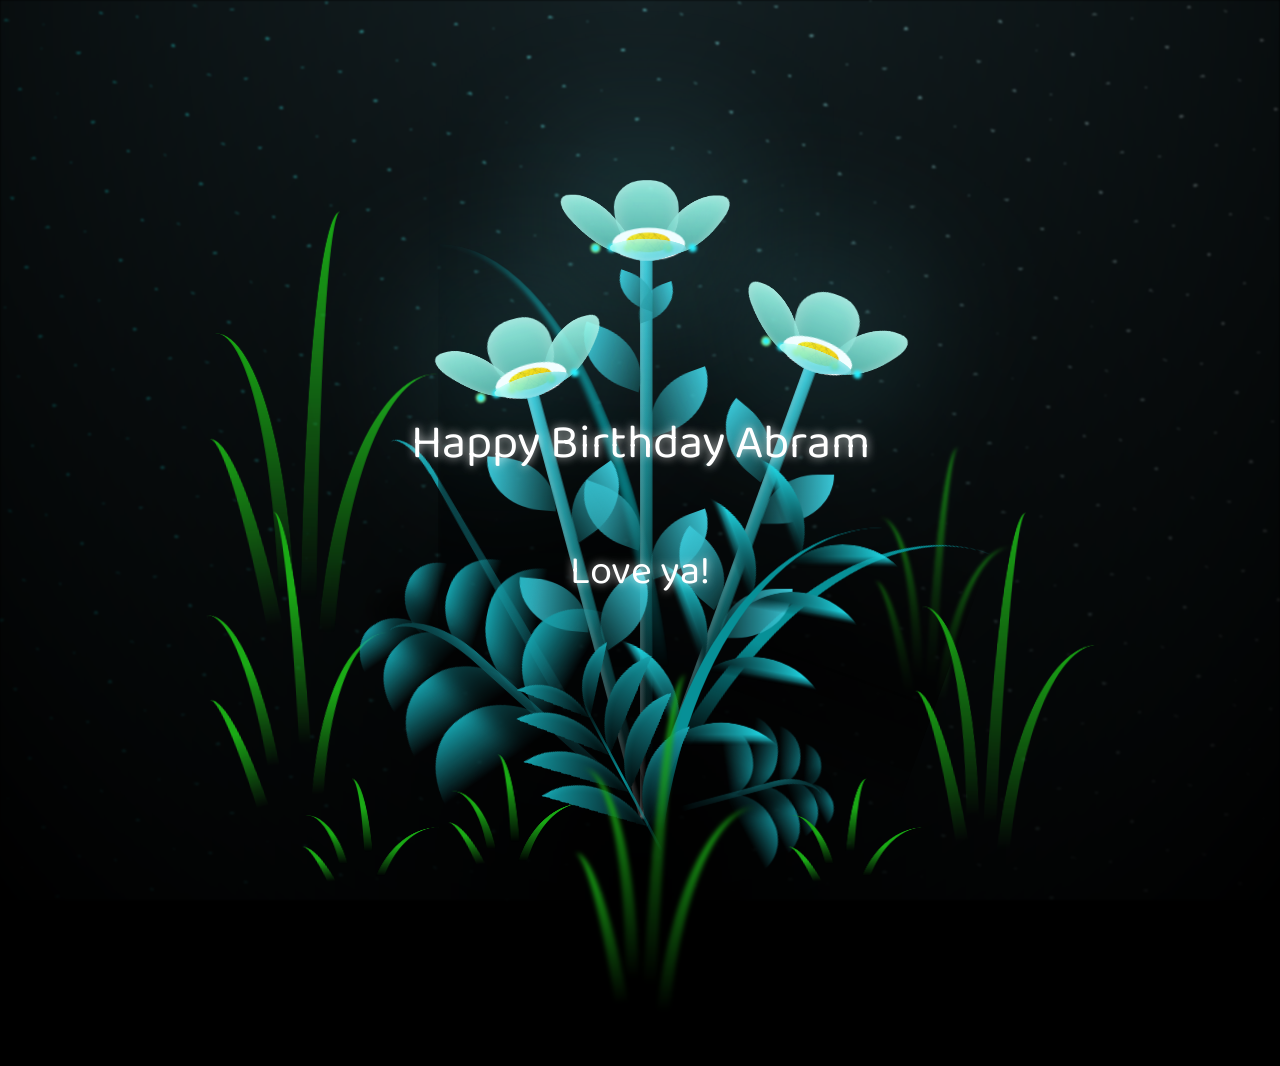
==== commit e27e0da1: "Update index.html" ====
--- a/index.html
+++ b/index.html
@@ -4,9 +4,1050 @@
   I've taken some inspiration by Yup Nguyen's Artwork: https://dribbble.com/shots/11096994-Virtual-Garden.
   Made with Pure CSS & ♥
 -->
-
-<link rel="stylesheet" href="style.css2">
-<script src="script.js2"></script>
+<head>
+<style>
+ @import url("https://fonts.googleapis.com/css2?family=Baloo+2:wght@400&display=swap");
+*,
+*::after,
+*::before {
+  padding: 0;
+  margin: 0;
+  box-sizing: border-box;
+}
+
+:root {
+  --dark-color: #000;
+}
+
+body {
+  display: flex;
+  align-items: flex-end;
+  justify-content: center;
+  min-height: 100vh;
+  background-color: var(--dark-color);
+  overflow: hidden;
+  perspective: 1000px;
+}
+
+.night {
+  position: fixed;
+  left: 50%;
+  top: 0;
+  transform: translateX(-50%);
+  width: 100%;
+  height: 100%;
+  filter: blur(0.1vmin);
+  background-image: radial-gradient(ellipse at top, transparent 0%, var(--dark-color)), radial-gradient(ellipse at bottom, var(--dark-color), rgba(145, 233, 255, 0.2)), repeating-linear-gradient(220deg, black 0px, black 19px, transparent 19px, transparent 22px), repeating-linear-gradient(189deg, black 0px, black 19px, transparent 19px, transparent 22px), repeating-linear-gradient(148deg, black 0px, black 19px, transparent 19px, transparent 22px), linear-gradient(90deg, #00fffa, #f0f0f0);
+}
+
+.flowers {
+  position: relative;
+  transform: scale(0.9);
+}
+
+.flower {
+  position: absolute;
+  bottom: 10vmin;
+  transform-origin: bottom center;
+  z-index: 10;
+  --fl-speed: 0.8s;
+}
+.flower--1 {
+  animation: moving-flower-1 4s linear infinite;
+}
+.flower--1 .flower__line {
+  height: 70vmin;
+  animation-delay: 0.3s;
+}
+.flower--1 .flower__line__leaf--1 {
+  animation: blooming-leaf-right var(--fl-speed) 1.6s backwards;
+}
+.flower--1 .flower__line__leaf--2 {
+  animation: blooming-leaf-right var(--fl-speed) 1.4s backwards;
+}
+.flower--1 .flower__line__leaf--3 {
+  animation: blooming-leaf-left var(--fl-speed) 1.2s backwards;
+}
+.flower--1 .flower__line__leaf--4 {
+  animation: blooming-leaf-left var(--fl-speed) 1s backwards;
+}
+.flower--1 .flower__line__leaf--5 {
+  animation: blooming-leaf-right var(--fl-speed) 1.8s backwards;
+}
+.flower--1 .flower__line__leaf--6 {
+  animation: blooming-leaf-left var(--fl-speed) 2s backwards;
+}
+.flower--2 {
+  left: 50%;
+  transform: rotate(20deg);
+  animation: moving-flower-2 4s linear infinite;
+}
+.flower--2 .flower__line {
+  height: 60vmin;
+  animation-delay: 0.6s;
+}
+.flower--2 .flower__line__leaf--1 {
+  animation: blooming-leaf-right var(--fl-speed) 1.9s backwards;
+}
+.flower--2 .flower__line__leaf--2 {
+  animation: blooming-leaf-right var(--fl-speed) 1.7s backwards;
+}
+.flower--2 .flower__line__leaf--3 {
+  animation: blooming-leaf-left var(--fl-speed) 1.5s backwards;
+}
+.flower--2 .flower__line__leaf--4 {
+  animation: blooming-leaf-left var(--fl-speed) 1.3s backwards;
+}
+.flower--3 {
+  left: 50%;
+  transform: rotate(-15deg);
+  animation: moving-flower-3 4s linear infinite;
+}
+.flower--3 .flower__line {
+  animation-delay: 0.9s;
+}
+.flower--3 .flower__line__leaf--1 {
+  animation: blooming-leaf-right var(--fl-speed) 2.5s backwards;
+}
+.flower--3 .flower__line__leaf--2 {
+  animation: blooming-leaf-right var(--fl-speed) 2.3s backwards;
+}
+.flower--3 .flower__line__leaf--3 {
+  animation: blooming-leaf-left var(--fl-speed) 2.1s backwards;
+}
+.flower--3 .flower__line__leaf--4 {
+  animation: blooming-leaf-left var(--fl-speed) 1.9s backwards;
+}
+.flower__leafs {
+  position: relative;
+  animation: blooming-flower 2s backwards;
+}
+.flower__leafs--1 {
+  animation-delay: 1.1s;
+}
+.flower__leafs--2 {
+  animation-delay: 1.4s;
+}
+.flower__leafs--3 {
+  animation-delay: 1.7s;
+}
+.flower__leafs::after {
+  content: "";
+  position: absolute;
+  left: 0;
+  top: 0;
+  transform: translate(-50%, -100%);
+  width: 8vmin;
+  height: 8vmin;
+  background-color: #6bf0ff;
+  filter: blur(10vmin);
+}
+.flower__leaf {
+  position: absolute;
+  bottom: 0;
+  left: 50%;
+  width: 8vmin;
+  height: 11vmin;
+  border-radius: 51% 49% 47% 53%/44% 45% 55% 69%;
+  background-color: #a7ffee;
+  background-image: linear-gradient(to top, #54b8aa, #a7ffee);
+  transform-origin: bottom center;
+  opacity: 0.9;
+  box-shadow: inset 0 0 2vmin rgba(255, 255, 255, 0.5);
+}
+.flower__leaf--1 {
+  transform: translate(-10%, 1%) rotateY(40deg) rotateX(-50deg);
+}
+.flower__leaf--2 {
+  transform: translate(-50%, -4%) rotateX(40deg);
+}
+.flower__leaf--3 {
+  transform: translate(-90%, 0%) rotateY(45deg) rotateX(50deg);
+}
+.flower__leaf--4 {
+  width: 8vmin;
+  height: 8vmin;
+  transform-origin: bottom left;
+  border-radius: 4vmin 10vmin 4vmin 4vmin;
+  transform: translate(0%, 18%) rotateX(70deg) rotate(-43deg);
+  background-image: linear-gradient(to top, #39c6d6, #a7ffee);
+  z-index: 1;
+  opacity: 0.8;
+}
+.flower__white-circle {
+  position: absolute;
+  left: -3.5vmin;
+  top: -3vmin;
+  width: 9vmin;
+  height: 4vmin;
+  border-radius: 50%;
+  background-color: #fff;
+}
+.flower__white-circle::after {
+  content: "";
+  position: absolute;
+  left: 50%;
+  top: 45%;
+  transform: translate(-50%, -50%);
+  width: 60%;
+  height: 60%;
+  border-radius: inherit;
+  background-image: repeating-linear-gradient(135deg, rgba(0, 0, 0, 0.03) 0px, rgba(0, 0, 0, 0.03) 1px, transparent 1px, transparent 12px), repeating-linear-gradient(45deg, rgba(0, 0, 0, 0.03) 0px, rgba(0, 0, 0, 0.03) 1px, transparent 1px, transparent 12px), repeating-linear-gradient(67.5deg, rgba(0, 0, 0, 0.03) 0px, rgba(0, 0, 0, 0.03) 1px, transparent 1px, transparent 12px), repeating-linear-gradient(135deg, rgba(0, 0, 0, 0.03) 0px, rgba(0, 0, 0, 0.03) 1px, transparent 1px, transparent 12px), repeating-linear-gradient(45deg, rgba(0, 0, 0, 0.03) 0px, rgba(0, 0, 0, 0.03) 1px, transparent 1px, transparent 12px), repeating-linear-gradient(112.5deg, rgba(0, 0, 0, 0.03) 0px, rgba(0, 0, 0, 0.03) 1px, transparent 1px, transparent 12px), repeating-linear-gradient(112.5deg, rgba(0, 0, 0, 0.03) 0px, rgba(0, 0, 0, 0.03) 1px, transparent 1px, transparent 12px), repeating-linear-gradient(45deg, rgba(0, 0, 0, 0.03) 0px, rgba(0, 0, 0, 0.03) 1px, transparent 1px, transparent 12px), repeating-linear-gradient(22.5deg, rgba(0, 0, 0, 0.03) 0px, rgba(0, 0, 0, 0.03) 1px, transparent 1px, transparent 12px), repeating-linear-gradient(45deg, rgba(0, 0, 0, 0.03) 0px, rgba(0, 0, 0, 0.03) 1px, transparent 1px, transparent 12px), repeating-linear-gradient(22.5deg, rgba(0, 0, 0, 0.03) 0px, rgba(0, 0, 0, 0.03) 1px, transparent 1px, transparent 12px), repeating-linear-gradient(135deg, rgba(0, 0, 0, 0.03) 0px, rgba(0, 0, 0, 0.03) 1px, transparent 1px, transparent 12px), repeating-linear-gradient(157.5deg, rgba(0, 0, 0, 0.03) 0px, rgba(0, 0, 0, 0.03) 1px, transparent 1px, transparent 12px), repeating-linear-gradient(67.5deg, rgba(0, 0, 0, 0.03) 0px, rgba(0, 0, 0, 0.03) 1px, transparent 1px, transparent 12px), repeating-linear-gradient(67.5deg, rgba(0, 0, 0, 0.03) 0px, rgba(0, 0, 0, 0.03) 1px, transparent 1px, transparent 12px), linear-gradient(90deg, #ffeb12, #ffce00);
+}
+.flower__line {
+  height: 55vmin;
+  width: 1.5vmin;
+  background-image: linear-gradient(to left, rgba(0, 0, 0, 0.2), transparent, rgba(255, 255, 255, 0.2)), linear-gradient(to top, transparent 10%, #14757a, #39c6d6);
+  box-shadow: inset 0 0 2px rgba(0, 0, 0, 0.5);
+  animation: grow-flower-tree 4s backwards;
+}
+.flower__line__leaf {
+  --w: 7vmin;
+  --h: calc(var(--w) + 2vmin);
+  position: absolute;
+  top: 20%;
+  left: 90%;
+  width: var(--w);
+  height: var(--h);
+  border-top-right-radius: var(--h);
+  border-bottom-left-radius: var(--h);
+  background-image: linear-gradient(to top, rgba(20, 117, 122, 0.4), #39c6d6);
+}
+.flower__line__leaf--1 {
+  transform: rotate(70deg) rotateY(30deg);
+}
+.flower__line__leaf--2 {
+  top: 45%;
+  transform: rotate(70deg) rotateY(30deg);
+}
+.flower__line__leaf--3, .flower__line__leaf--4, .flower__line__leaf--6 {
+  border-top-right-radius: 0;
+  border-bottom-left-radius: 0;
+  border-top-left-radius: var(--h);
+  border-bottom-right-radius: var(--h);
+  left: -460%;
+  top: 12%;
+  transform: rotate(-70deg) rotateY(30deg);
+}
+.flower__line__leaf--4 {
+  top: 40%;
+}
+.flower__line__leaf--5 {
+  top: 0;
+  transform-origin: left;
+  transform: rotate(70deg) rotateY(30deg) scale(0.6);
+}
+.flower__line__leaf--6 {
+  top: -2%;
+  left: -450%;
+  transform-origin: right;
+  transform: rotate(-70deg) rotateY(30deg) scale(0.6);
+}
+.flower__light {
+  position: absolute;
+  bottom: 0vmin;
+  width: 1vmin;
+  height: 1vmin;
+  background-color: #fffb00;
+  border-radius: 50%;
+  filter: blur(0.2vmin);
+  animation: light-ans 4s linear infinite backwards;
+}
+.flower__light:nth-child(odd) {
+  background-color: #23f0ff;
+}
+.flower__light--1 {
+  left: -2vmin;
+  animation-delay: 1s;
+}
+.flower__light--2 {
+  left: 3vmin;
+  animation-delay: 0.5s;
+}
+.flower__light--3 {
+  left: -6vmin;
+  animation-delay: 0.3s;
+}
+.flower__light--4 {
+  left: 6vmin;
+  animation-delay: 0.9s;
+}
+.flower__light--5 {
+  left: -1vmin;
+  animation-delay: 1.5s;
+}
+.flower__light--6 {
+  left: -4vmin;
+  animation-delay: 3s;
+}
+.flower__light--7 {
+  left: 3vmin;
+  animation-delay: 2s;
+}
+.flower__light--8 {
+  left: -6vmin;
+  animation-delay: 3.5s;
+}
+.flower__grass {
+  --c: #159faa;
+  --line-w: 1.5vmin;
+  position: absolute;
+  bottom: 12vmin;
+  left: -7vmin;
+  display: flex;
+  flex-direction: column;
+  align-items: flex-end;
+  z-index: 20;
+  transform-origin: bottom center;
+  transform: rotate(-48deg) rotateY(40deg);
+}
+.flower__grass--1 {
+  animation: moving-grass 2s linear infinite;
+}
+.flower__grass--2 {
+  left: 2vmin;
+  bottom: 10vmin;
+  transform: scale(0.5) rotate(75deg) rotateX(10deg) rotateY(-200deg);
+  opacity: 0.8;
+  z-index: 0;
+  animation: moving-grass--2 1.5s linear infinite;
+}
+.flower__grass--top {
+  width: 7vmin;
+  height: 10vmin;
+  border-top-right-radius: 100%;
+  border-right: var(--line-w) solid var(--c);
+  transform-origin: bottom center;
+  transform: rotate(-2deg);
+}
+.flower__grass--bottom {
+  margin-top: -2px;
+  width: var(--line-w);
+  height: 25vmin;
+  background-image: linear-gradient(to top, transparent, var(--c));
+}
+.flower__grass__leaf {
+  --size: 10vmin;
+  position: absolute;
+  width: calc(var(--size) * 2.1);
+  height: var(--size);
+  border-top-left-radius: var(--size);
+  border-top-right-radius: var(--size);
+  background-image: linear-gradient(to top, transparent, transparent 30%, var(--c));
+  z-index: 100;
+}
+.flower__grass__leaf--1 {
+  top: -6%;
+  left: 30%;
+  --size: 6vmin;
+  transform: rotate(-20deg);
+  animation: growing-grass-ans--1 2s 2.6s backwards;
+}
+@keyframes growing-grass-ans--1 {
+  0% {
+    transform-origin: bottom left;
+    transform: rotate(-20deg) scale(0);
+  }
+}
+.flower__grass__leaf--2 {
+  top: -5%;
+  left: -110%;
+  --size: 6vmin;
+  transform: rotate(10deg);
+  animation: growing-grass-ans--2 2s 2.4s linear backwards;
+}
+@keyframes growing-grass-ans--2 {
+  0% {
+    transform-origin: bottom right;
+    transform: rotate(10deg) scale(0);
+  }
+}
+.flower__grass__leaf--3 {
+  top: 5%;
+  left: 60%;
+  --size: 8vmin;
+  transform: rotate(-18deg) rotateX(-20deg);
+  animation: growing-grass-ans--3 2s 2.2s linear backwards;
+}
+@keyframes growing-grass-ans--3 {
+  0% {
+    transform-origin: bottom left;
+    transform: rotate(-18deg) rotateX(-20deg) scale(0);
+  }
+}
+.flower__grass__leaf--4 {
+  top: 6%;
+  left: -135%;
+  --size: 8vmin;
+  transform: rotate(2deg);
+  animation: growing-grass-ans--4 2s 2s linear backwards;
+}
+@keyframes growing-grass-ans--4 {
+  0% {
+    transform-origin: bottom right;
+    transform: rotate(2deg) scale(0);
+  }
+}
+.flower__grass__leaf--5 {
+  top: 20%;
+  left: 60%;
+  --size: 10vmin;
+  transform: rotate(-24deg) rotateX(-20deg);
+  animation: growing-grass-ans--5 2s 1.8s linear backwards;
+}
+@keyframes growing-grass-ans--5 {
+  0% {
+    transform-origin: bottom left;
+    transform: rotate(-24deg) rotateX(-20deg) scale(0);
+  }
+}
+.flower__grass__leaf--6 {
+  top: 22%;
+  left: -180%;
+  --size: 10vmin;
+  transform: rotate(10deg);
+  animation: growing-grass-ans--6 2s 1.6s linear backwards;
+}
+@keyframes growing-grass-ans--6 {
+  0% {
+    transform-origin: bottom right;
+    transform: rotate(10deg) scale(0);
+  }
+}
+.flower__grass__leaf--7 {
+  top: 39%;
+  left: 70%;
+  --size: 10vmin;
+  transform: rotate(-10deg);
+  animation: growing-grass-ans--7 2s 1.4s linear backwards;
+}
+@keyframes growing-grass-ans--7 {
+  0% {
+    transform-origin: bottom left;
+    transform: rotate(-10deg) scale(0);
+  }
+}
+.flower__grass__leaf--8 {
+  top: 40%;
+  left: -215%;
+  --size: 11vmin;
+  transform: rotate(10deg);
+  animation: growing-grass-ans--8 2s 1.2s linear backwards;
+}
+@keyframes growing-grass-ans--8 {
+  0% {
+    transform-origin: bottom right;
+    transform: rotate(10deg) scale(0);
+  }
+}
+.flower__grass__overlay {
+  position: absolute;
+  top: -10%;
+  right: 0%;
+  width: 100%;
+  height: 100%;
+  background-color: rgba(0, 0, 0, 0.6);
+  filter: blur(1.5vmin);
+  z-index: 100;
+}
+.flower__g-long {
+  --w: 2vmin;
+  --h: 6vmin;
+  --c: #159faa;
+  position: absolute;
+  bottom: 10vmin;
+  left: -3vmin;
+  transform-origin: bottom center;
+  transform: rotate(-30deg) rotateY(-20deg);
+  display: flex;
+  flex-direction: column;
+  align-items: flex-end;
+  animation: flower-g-long-ans 3s linear infinite;
+}
+@keyframes flower-g-long-ans {
+  0%, 100% {
+    transform: rotate(-30deg) rotateY(-20deg);
+  }
+  50% {
+    transform: rotate(-32deg) rotateY(-20deg);
+  }
+}
+.flower__g-long__top {
+  top: calc(var(--h) * -1);
+  width: calc(var(--w) + 1vmin);
+  height: var(--h);
+  border-top-right-radius: 100%;
+  border-right: 0.7vmin solid var(--c);
+  transform: translate(-0.7vmin, 1vmin);
+}
+.flower__g-long__bottom {
+  width: var(--w);
+  height: 50vmin;
+  transform-origin: bottom center;
+  background-image: linear-gradient(to top, transparent 30%, var(--c));
+  box-shadow: inset 0 0 2px rgba(0, 0, 0, 0.5);
+  clip-path: polygon(35% 0, 65% 1%, 100% 100%, 0% 100%);
+}
+.flower__g-right {
+  position: absolute;
+  bottom: 6vmin;
+  left: -2vmin;
+  transform-origin: bottom left;
+  transform: rotate(20deg);
+}
+.flower__g-right .leaf {
+  width: 30vmin;
+  height: 50vmin;
+  border-top-left-radius: 100%;
+  border-left: 2vmin solid #079097;
+  background-image: linear-gradient(to bottom, transparent, var(--dark-color) 60%);
+  -webkit-mask-image: linear-gradient(to top, transparent 30%, #079097 60%);
+}
+.flower__g-right--1 {
+  animation: flower-g-right-ans 2.5s linear infinite;
+}
+.flower__g-right--2 {
+  left: 5vmin;
+  transform: rotateY(-180deg);
+  animation: flower-g-right-ans--2 3s linear infinite;
+}
+.flower__g-right--2 .leaf {
+  height: 75vmin;
+  filter: blur(0.3vmin);
+  opacity: 0.8;
+}
+@keyframes flower-g-right-ans {
+  0%, 100% {
+    transform: rotate(20deg);
+  }
+  50% {
+    transform: rotate(24deg) rotateX(-20deg);
+  }
+}
+@keyframes flower-g-right-ans--2 {
+  0%, 100% {
+    transform: rotateY(-180deg) rotate(0deg) rotateX(-20deg);
+  }
+  50% {
+    transform: rotateY(-180deg) rotate(6deg) rotateX(-20deg);
+  }
+}
+.flower__g-front {
+  position: absolute;
+  bottom: 6vmin;
+  left: 2.5vmin;
+  z-index: 100;
+  transform-origin: bottom center;
+  transform: rotate(-28deg) rotateY(30deg) scale(1.04);
+  animation: flower__g-front-ans 2s linear infinite;
+}
+@keyframes flower__g-front-ans {
+  0%, 100% {
+    transform: rotate(-28deg) rotateY(30deg) scale(1.04);
+  }
+  50% {
+    transform: rotate(-35deg) rotateY(40deg) scale(1.04);
+  }
+}
+.flower__g-front__line {
+  width: 0.3vmin;
+  height: 20vmin;
+  background-image: linear-gradient(to top, transparent, #079097, transparent 100%);
+  position: relative;
+}
+.flower__g-front__leaf-wrapper {
+  position: absolute;
+  top: 0;
+  left: 0;
+  transform-origin: bottom left;
+  transform: rotate(10deg);
+}
+.flower__g-front__leaf-wrapper:nth-child(even) {
+  left: 0vmin;
+  transform: rotateY(-180deg) rotate(5deg);
+  animation: flower__g-front__leaf-left-ans 1s ease-in backwards;
+}
+.flower__g-front__leaf-wrapper:nth-child(odd) {
+  animation: flower__g-front__leaf-ans 1s ease-in backwards;
+}
+.flower__g-front__leaf-wrapper--1 {
+  top: -8vmin;
+  transform: scale(0.7);
+  animation: flower__g-front__leaf-ans 1s 5.5s ease-in backwards !important;
+}
+.flower__g-front__leaf-wrapper--2 {
+  top: -8vmin;
+  transform: rotateY(-180deg) scale(0.7) !important;
+  animation: flower__g-front__leaf-left-ans-2 1s 4.6s ease-in backwards !important;
+}
+.flower__g-front__leaf-wrapper--3 {
+  top: -3vmin;
+  animation: flower__g-front__leaf-ans 1s 4.6s ease-in backwards;
+}
+.flower__g-front__leaf-wrapper--4 {
+  top: -3vmin;
+  transform: rotateY(-180deg) scale(0.9) !important;
+  animation: flower__g-front__leaf-left-ans-2 1s 4.6s ease-in backwards !important;
+}
+@keyframes flower__g-front__leaf-left-ans-2 {
+  0% {
+    transform: rotateY(-180deg) scale(0);
+  }
+}
+.flower__g-front__leaf-wrapper--5, .flower__g-front__leaf-wrapper--6 {
+  top: 2vmin;
+}
+.flower__g-front__leaf-wrapper--7, .flower__g-front__leaf-wrapper--8 {
+  top: 6.5vmin;
+}
+.flower__g-front__leaf-wrapper--2 {
+  animation-delay: 5.2s !important;
+}
+.flower__g-front__leaf-wrapper--3 {
+  animation-delay: 4.9s !important;
+}
+.flower__g-front__leaf-wrapper--5 {
+  animation-delay: 4.3s !important;
+}
+.flower__g-front__leaf-wrapper--6 {
+  animation-delay: 4.1s !important;
+}
+.flower__g-front__leaf-wrapper--7 {
+  animation-delay: 3.8s !important;
+}
+.flower__g-front__leaf-wrapper--8 {
+  animation-delay: 3.5s !important;
+}
+@keyframes flower__g-front__leaf-ans {
+  0% {
+    transform: rotate(10deg) scale(0);
+  }
+}
+@keyframes flower__g-front__leaf-left-ans {
+  0% {
+    transform: rotateY(-180deg) rotate(5deg) scale(0);
+  }
+}
+.flower__g-front__leaf {
+  width: 10vmin;
+  height: 10vmin;
+  border-radius: 100% 0% 0% 100%/100% 100% 0% 0%;
+  box-shadow: inset 0 2px 1vmin rgba(44, 238, 252, 0.2);
+  background-image: linear-gradient(to bottom left, transparent, var(--dark-color)), linear-gradient(to bottom right, #159faa 50%, transparent 50%, transparent);
+  -webkit-mask-image: linear-gradient(to bottom right, #159faa 50%, transparent 50%, transparent);
+  mask-image: linear-gradient(to bottom right, #159faa 50%, transparent 50%, transparent);
+}
+.flower__g-fr {
+  position: absolute;
+  bottom: -4vmin;
+  left: vmin;
+  transform-origin: bottom left;
+  z-index: 10;
+  animation: flower__g-fr-ans 2s linear infinite;
+}
+@keyframes flower__g-fr-ans {
+  0%, 100% {
+    transform: rotate(2deg);
+  }
+  50% {
+    transform: rotate(4deg);
+  }
+}
+.flower__g-fr .leaf {
+  width: 30vmin;
+  height: 50vmin;
+  border-top-left-radius: 100%;
+  border-left: 2vmin solid #079097;
+  -webkit-mask-image: linear-gradient(to top, transparent 25%, #079097 50%);
+  position: relative;
+  z-index: 1;
+}
+.flower__g-fr__leaf {
+  position: absolute;
+  top: 0;
+  left: 0;
+  width: 10vmin;
+  height: 10vmin;
+  border-radius: 100% 0% 0% 100%/100% 100% 0% 0%;
+  box-shadow: inset 0 2px 1vmin rgba(44, 238, 252, 0.2);
+  background-image: linear-gradient(to bottom left, transparent, var(--dark-color) 98%), linear-gradient(to bottom right, #23f0ff 45%, transparent 50%, transparent);
+  -webkit-mask-image: linear-gradient(135deg, #159faa 40%, transparent 50%, transparent);
+}
+.flower__g-fr__leaf--1 {
+  left: 20vmin;
+  transform: rotate(45deg);
+  animation: flower__g-fr-leaft-ans-1 0.5s 5.2s linear backwards;
+}
+@keyframes flower__g-fr-leaft-ans-1 {
+  0% {
+    transform-origin: left;
+    transform: rotate(45deg) scale(0);
+  }
+}
+.flower__g-fr__leaf--2 {
+  left: 12vmin;
+  top: -7vmin;
+  transform: rotate(25deg) rotateY(-180deg);
+  animation: flower__g-fr-leaft-ans-6 0.5s 5s linear backwards;
+}
+.flower__g-fr__leaf--3 {
+  left: 15vmin;
+  top: 6vmin;
+  transform: rotate(55deg);
+  animation: flower__g-fr-leaft-ans-5 0.5s 4.8s linear backwards;
+}
+.flower__g-fr__leaf--4 {
+  left: 6vmin;
+  top: -2vmin;
+  transform: rotate(25deg) rotateY(-180deg);
+  animation: flower__g-fr-leaft-ans-6 0.5s 4.6s linear backwards;
+}
+.flower__g-fr__leaf--5 {
+  left: 10vmin;
+  top: 14vmin;
+  transform: rotate(55deg);
+  animation: flower__g-fr-leaft-ans-5 0.5s 4.4s linear backwards;
+}
+@keyframes flower__g-fr-leaft-ans-5 {
+  0% {
+    transform-origin: left;
+    transform: rotate(55deg) scale(0);
+  }
+}
+.flower__g-fr__leaf--6 {
+  left: 0vmin;
+  top: 6vmin;
+  transform: rotate(25deg) rotateY(-180deg);
+  animation: flower__g-fr-leaft-ans-6 0.5s 4.2s linear backwards;
+}
+@keyframes flower__g-fr-leaft-ans-6 {
+  0% {
+    transform-origin: right;
+    transform: rotate(25deg) rotateY(-180deg) scale(0);
+  }
+}
+.flower__g-fr__leaf--7 {
+  left: 5vmin;
+  top: 22vmin;
+  transform: rotate(45deg);
+  animation: flower__g-fr-leaft-ans-7 0.5s 4s linear backwards;
+}
+@keyframes flower__g-fr-leaft-ans-7 {
+  0% {
+    transform-origin: left;
+    transform: rotate(45deg) scale(0);
+  }
+}
+.flower__g-fr__leaf--8 {
+  left: -4vmin;
+  top: 15vmin;
+  transform: rotate(15deg) rotateY(-180deg);
+  animation: flower__g-fr-leaft-ans-8 0.5s 3.8s linear backwards;
+}
+@keyframes flower__g-fr-leaft-ans-8 {
+  0% {
+    transform-origin: right;
+    transform: rotate(15deg) rotateY(-180deg) scale(0);
+  }
+}
+
+.long-g {
+  position: absolute;
+  bottom: 25vmin;
+  left: -42vmin;
+  transform-origin: bottom left;
+}
+.long-g--1 {
+  bottom: 0vmin;
+  transform: scale(0.8) rotate(-5deg);
+}
+.long-g--1 .leaf {
+  -webkit-mask-image: linear-gradient(to top, transparent 40%, #079097 80%) !important;
+}
+.long-g--1 .leaf--1 {
+  --w: 5vmin;
+  --h: 60vmin;
+  left: -2vmin;
+  transform: rotate(3deg) rotateY(-180deg);
+}
+.long-g--2, .long-g--3 {
+  bottom: -3vmin;
+  left: -35vmin;
+  transform-origin: center;
+  transform: scale(0.6) rotateX(60deg);
+}
+.long-g--2 .leaf, .long-g--3 .leaf {
+  -webkit-mask-image: linear-gradient(to top, transparent 50%, #079097 80%) !important;
+}
+.long-g--2 .leaf--1, .long-g--3 .leaf--1 {
+  left: -1vmin;
+  transform: rotateY(-180deg);
+}
+.long-g--3 {
+  left: -17vmin;
+  bottom: 0vmin;
+}
+.long-g--3 .leaf {
+  -webkit-mask-image: linear-gradient(to top, transparent 40%, #079097 80%) !important;
+}
+.long-g--4 {
+  left: 25vmin;
+  bottom: -3vmin;
+  transform-origin: center;
+  transform: scale(0.6) rotateX(60deg);
+}
+.long-g--4 .leaf {
+  -webkit-mask-image: linear-gradient(to top, transparent 50%, #079097 80%) !important;
+}
+.long-g--5 {
+  left: 42vmin;
+  bottom: 0vmin;
+  transform: scale(0.8) rotate(2deg);
+}
+.long-g--6 {
+  left: 0vmin;
+  bottom: -20vmin;
+  z-index: 100;
+  filter: blur(0.3vmin);
+  transform: scale(0.8) rotate(2deg);
+}
+.long-g--7 {
+  left: 35vmin;
+  bottom: 20vmin;
+  z-index: -1;
+  filter: blur(0.3vmin);
+  transform: scale(0.6) rotate(2deg);
+  opacity: 0.7;
+}
+.long-g .leaf {
+  --w: 15vmin;
+  --h: 40vmin;
+  --c: #1aaa15;
+  position: absolute;
+  bottom: 0;
+  width: var(--w);
+  height: var(--h);
+  border-top-left-radius: 100%;
+  border-left: 2vmin solid var(--c);
+  -webkit-mask-image: linear-gradient(to top, transparent 20%, var(--dark-color));
+  transform-origin: bottom center;
+}
+.long-g .leaf--0 {
+  left: 2vmin;
+  animation: leaf-ans-1 4s linear infinite;
+}
+.long-g .leaf--1 {
+  --w: 5vmin;
+  --h: 60vmin;
+  animation: leaf-ans-1 4s linear infinite;
+}
+.long-g .leaf--2 {
+  --w: 10vmin;
+  --h: 40vmin;
+  left: -0.5vmin;
+  bottom: 5vmin;
+  transform-origin: bottom left;
+  transform: rotateY(-180deg);
+  animation: leaf-ans-2 3s linear infinite;
+}
+.long-g .leaf--3 {
+  --w: 5vmin;
+  --h: 30vmin;
+  left: -1vmin;
+  bottom: 3.2vmin;
+  transform-origin: bottom left;
+  transform: rotate(-10deg) rotateY(-180deg);
+  animation: leaf-ans-3 3s linear infinite;
+}
+
+@keyframes leaf-ans-1 {
+  0%, 100% {
+    transform: rotate(-5deg) scale(1);
+  }
+  50% {
+    transform: rotate(5deg) scale(1.1);
+  }
+}
+@keyframes leaf-ans-2 {
+  0%, 100% {
+    transform: rotateY(-180deg) rotate(5deg);
+  }
+  50% {
+    transform: rotateY(-180deg) rotate(0deg) scale(1.1);
+  }
+}
+@keyframes leaf-ans-3 {
+  0%, 100% {
+    transform: rotate(-10deg) rotateY(-180deg);
+  }
+  50% {
+    transform: rotate(-20deg) rotateY(-180deg);
+  }
+}
+.grow-ans {
+  animation: grow-ans 2s var(--d) backwards;
+}
+
+@keyframes grow-ans {
+  0% {
+    transform: scale(0);
+    opacity: 0;
+  }
+}
+@keyframes light-ans {
+  0% {
+    opacity: 0;
+    transform: translateY(0vmin);
+  }
+  25% {
+    opacity: 1;
+    transform: translateY(-5vmin) translateX(-2vmin);
+  }
+  50% {
+    opacity: 1;
+    transform: translateY(-15vmin) translateX(2vmin);
+    filter: blur(0.2vmin);
+  }
+  75% {
+    transform: translateY(-20vmin) translateX(-2vmin);
+    filter: blur(0.2vmin);
+  }
+  100% {
+    transform: translateY(-30vmin);
+    opacity: 0;
+    filter: blur(1vmin);
+  }
+}
+@keyframes moving-flower-1 {
+  0%, 100% {
+    transform: rotate(2deg);
+  }
+  50% {
+    transform: rotate(-2deg);
+  }
+}
+@keyframes moving-flower-2 {
+  0%, 100% {
+    transform: rotate(18deg);
+  }
+  50% {
+    transform: rotate(14deg);
+  }
+}
+@keyframes moving-flower-3 {
+  0%, 100% {
+    transform: rotate(-18deg);
+  }
+  50% {
+    transform: rotate(-20deg) rotateY(-10deg);
+  }
+}
+@keyframes blooming-leaf-right {
+  0% {
+    transform-origin: left;
+    transform: rotate(70deg) rotateY(30deg) scale(0);
+  }
+}
+@keyframes blooming-leaf-left {
+  0% {
+    transform-origin: right;
+    transform: rotate(-70deg) rotateY(30deg) scale(0);
+  }
+}
+@keyframes grow-flower-tree {
+  0% {
+    height: 0;
+    border-radius: 1vmin;
+  }
+}
+@keyframes blooming-flower {
+  0% {
+    transform: scale(0);
+  }
+}
+@keyframes moving-grass {
+  0%, 100% {
+    transform: rotate(-48deg) rotateY(40deg);
+  }
+  50% {
+    transform: rotate(-50deg) rotateY(40deg);
+  }
+}
+@keyframes moving-grass--2 {
+  0%, 100% {
+    transform: scale(0.5) rotate(75deg) rotateX(10deg) rotateY(-200deg);
+  }
+  50% {
+    transform: scale(0.5) rotate(79deg) rotateX(10deg) rotateY(-200deg);
+  }
+}
+.growing-grass {
+  animation: growing-grass-ans 1s 2s backwards;
+}
+
+@keyframes growing-grass-ans {
+  0% {
+    transform: scale(0);
+  }
+}
+.not-loaded * {
+  animation-play-state: paused !important;
+}
+
+/* Adding a font import for a bubbly font */
+/* Happy Birthday text styling */
+.birthday-message {
+  position: absolute;
+  top: 45%;
+  /* Adjust positioning */
+  width: 100%;
+  text-align: center;
+  font-size: 3em;
+  /* Adjust text size */
+  font-family: "Baloo 2", cursive;
+  /* Bubbly text font */
+  color: white;
+  /* White text color */
+  text-shadow: 0px 0px 10px rgba(255, 255, 255, 0.8);
+  /* Glowing effect */
+  z-index: 100;
+  /* Make sure it stays on top */
+  animation: fadeIn 2s ease-in-out;
+}
+
+/* Love message under "Happy Birthday" */
+.love-message {
+  position: absolute;
+  top: 60%;
+  /* Adjust positioning */
+  width: 100%;
+  text-align: center;
+  font-size: 2.5em;
+  /* Adjust text size */
+  font-family: "Baloo 2", cursive;
+  /* Bubbly text font */
+  color: white;
+  /* White text color */
+  text-shadow: 0px 0px 10px rgba(255, 255, 255, 0.8);
+  /* Glowing effect */
+  z-index: 100;
+  /* Make sure it stays on top */
+  animation: fadeIn 2s ease-in-out;
+}
+
+/* Animation for text appearance */
+@keyframes fadeIn {
+  0% {
+    opacity: 0;
+    transform: translateY(-20px);
+  }
+  100% {
+    opacity: 1;
+    transform: translateY(0);
+  }
+}
+</style>
+</head>
 
 <!-- Happy Birthday Message -->
   <div class="birthday-message">
@@ -313,3 +1354,13 @@
     </div>
   </div>
 </body>
+
+<script>
+ onload = () => {
+  const c = setTimeout(() => {
+    document.body.classList.remove("not-loaded");
+    clearTimeout(c);
+  }, 1000);
+};
+</script>
+</html>
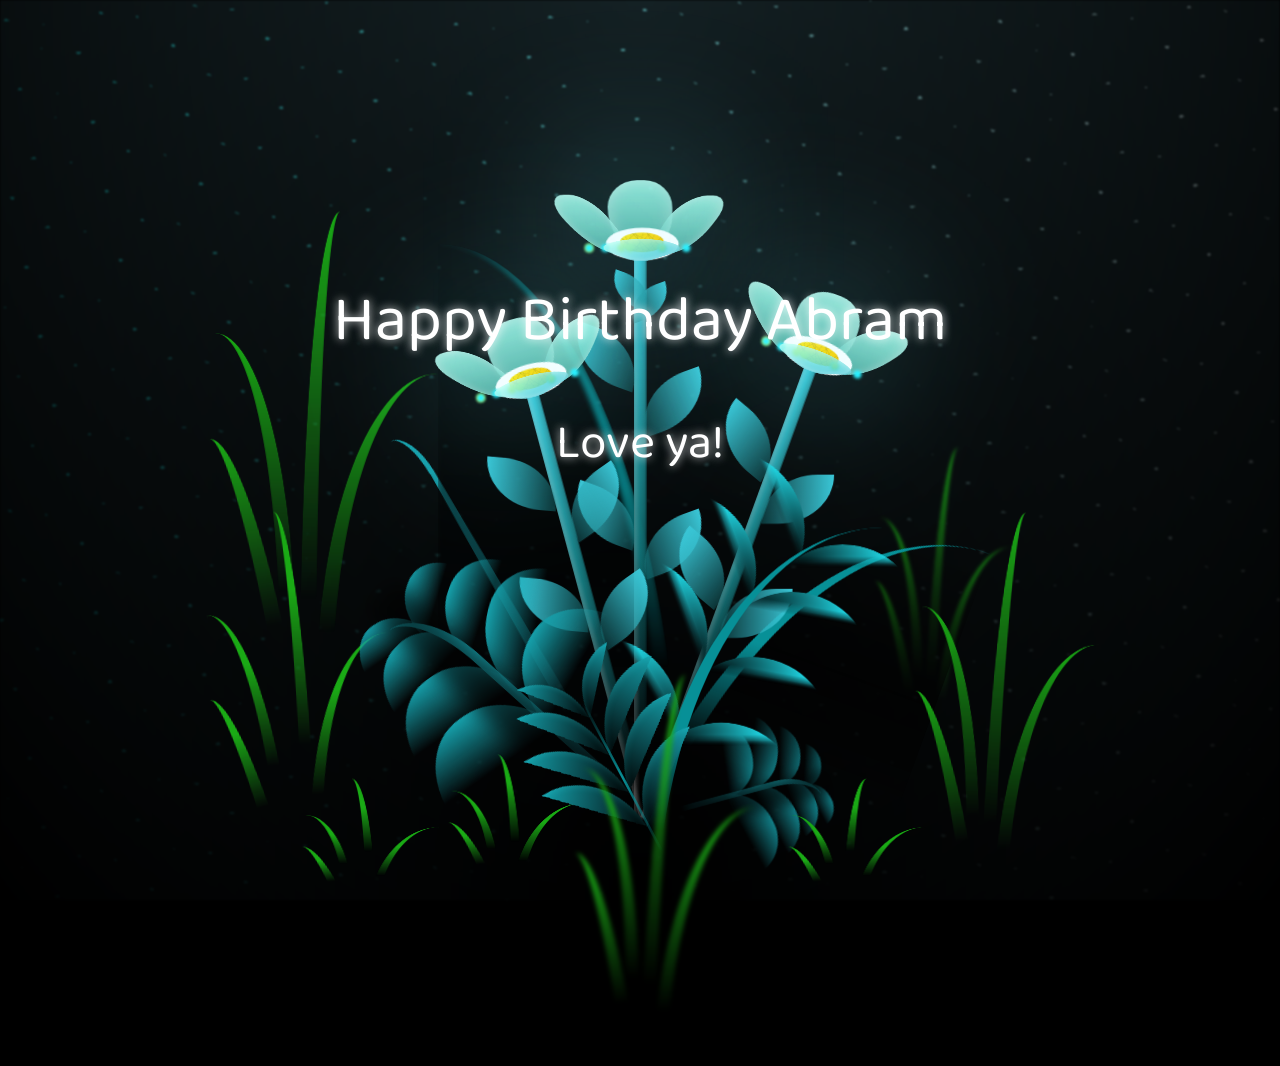
==== commit e85fa29f: "Update index.html" ====
--- a/index.html
+++ b/index.html
@@ -40,6 +40,23 @@
   background-image: radial-gradient(ellipse at top, transparent 0%, var(--dark-color)), radial-gradient(ellipse at bottom, var(--dark-color), rgba(145, 233, 255, 0.2)), repeating-linear-gradient(220deg, black 0px, black 19px, transparent 19px, transparent 22px), repeating-linear-gradient(189deg, black 0px, black 19px, transparent 19px, transparent 22px), repeating-linear-gradient(148deg, black 0px, black 19px, transparent 19px, transparent 22px), linear-gradient(90deg, #00fffa, #f0f0f0);
 }
 
+ /* Centering the flowers */
+        .flowers {
+            display: flex;
+            justify-content: center;
+            align-items: center;
+            flex-direction: column;
+            transform: scale(0.7); /* Adjust size for smaller screens */
+        }
+
+        /* Adjust flower size for phones */
+        @media (max-width: 600px) {
+            .flowers {
+                transform: scale(0.5); /* Shrink flowers further on smaller screens */
+            }
+        }
+
+
 .flowers {
   position: relative;
   transform: scale(0.9);
@@ -998,11 +1015,11 @@
 /* Happy Birthday text styling */
 .birthday-message {
   position: absolute;
-  top: 45%;
+  top: 30%;
   /* Adjust positioning */
   width: 100%;
   text-align: center;
-  font-size: 3em;
+  font-size: 4em;
   /* Adjust text size */
   font-family: "Baloo 2", cursive;
   /* Bubbly text font */
@@ -1018,11 +1035,11 @@
 /* Love message under "Happy Birthday" */
 .love-message {
   position: absolute;
-  top: 60%;
+  top: 45%;
   /* Adjust positioning */
   width: 100%;
   text-align: center;
-  font-size: 2.5em;
+  font-size: 3em;
   /* Adjust text size */
   font-family: "Baloo 2", cursive;
   /* Bubbly text font */
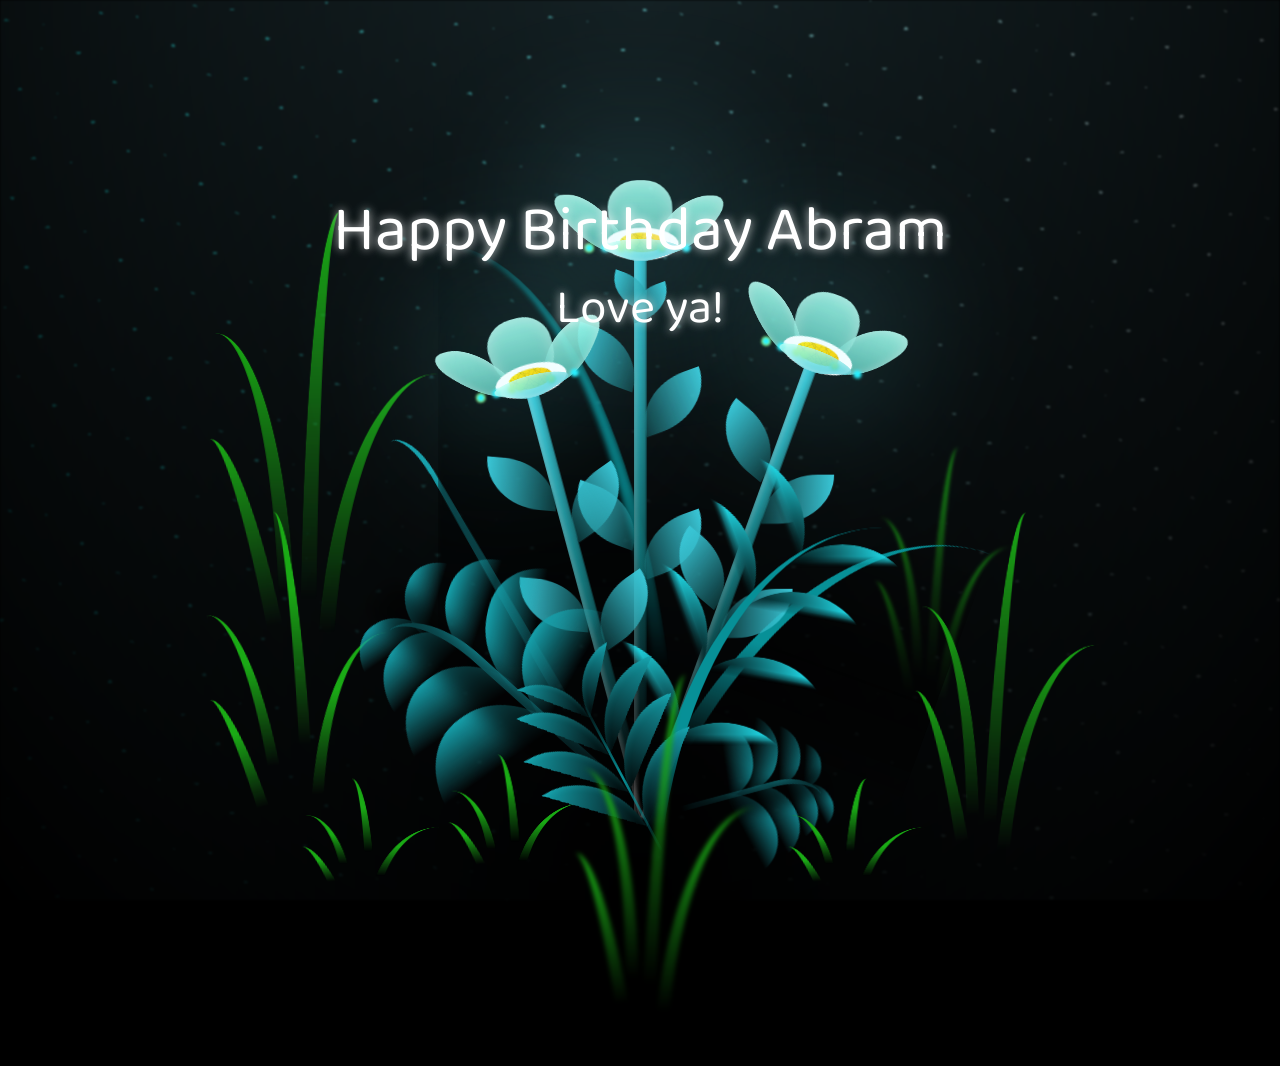
==== commit a912edf4: "Update index.html" ====
--- a/index.html
+++ b/index.html
@@ -41,18 +41,20 @@
 }
 
  /* Centering the flowers */
-        .flowers {
+ .flowers {
             display: flex;
             justify-content: center;
             align-items: center;
             flex-direction: column;
             transform: scale(0.7); /* Adjust size for smaller screens */
+            margin-top: 5vh; /* This pushes the flowers higher */
         }
 
-        /* Adjust flower size for phones */
+        /* Adjust flower size and position for phones */
         @media (max-width: 600px) {
             .flowers {
                 transform: scale(0.5); /* Shrink flowers further on smaller screens */
+                margin-top: 15vh; /* Push the flowers higher on phone screens */
             }
         }
 
@@ -1015,7 +1017,7 @@
 /* Happy Birthday text styling */
 .birthday-message {
   position: absolute;
-  top: 30%;
+  top: 20%;
   /* Adjust positioning */
   width: 100%;
   text-align: center;
@@ -1029,13 +1031,13 @@
   /* Glowing effect */
   z-index: 100;
   /* Make sure it stays on top */
-  animation: fadeIn 2s ease-in-out;
+  animation: fadeIn 3s ease-in-out;
 }
 
 /* Love message under "Happy Birthday" */
 .love-message {
   position: absolute;
-  top: 45%;
+  top: 30%;
   /* Adjust positioning */
   width: 100%;
   text-align: center;
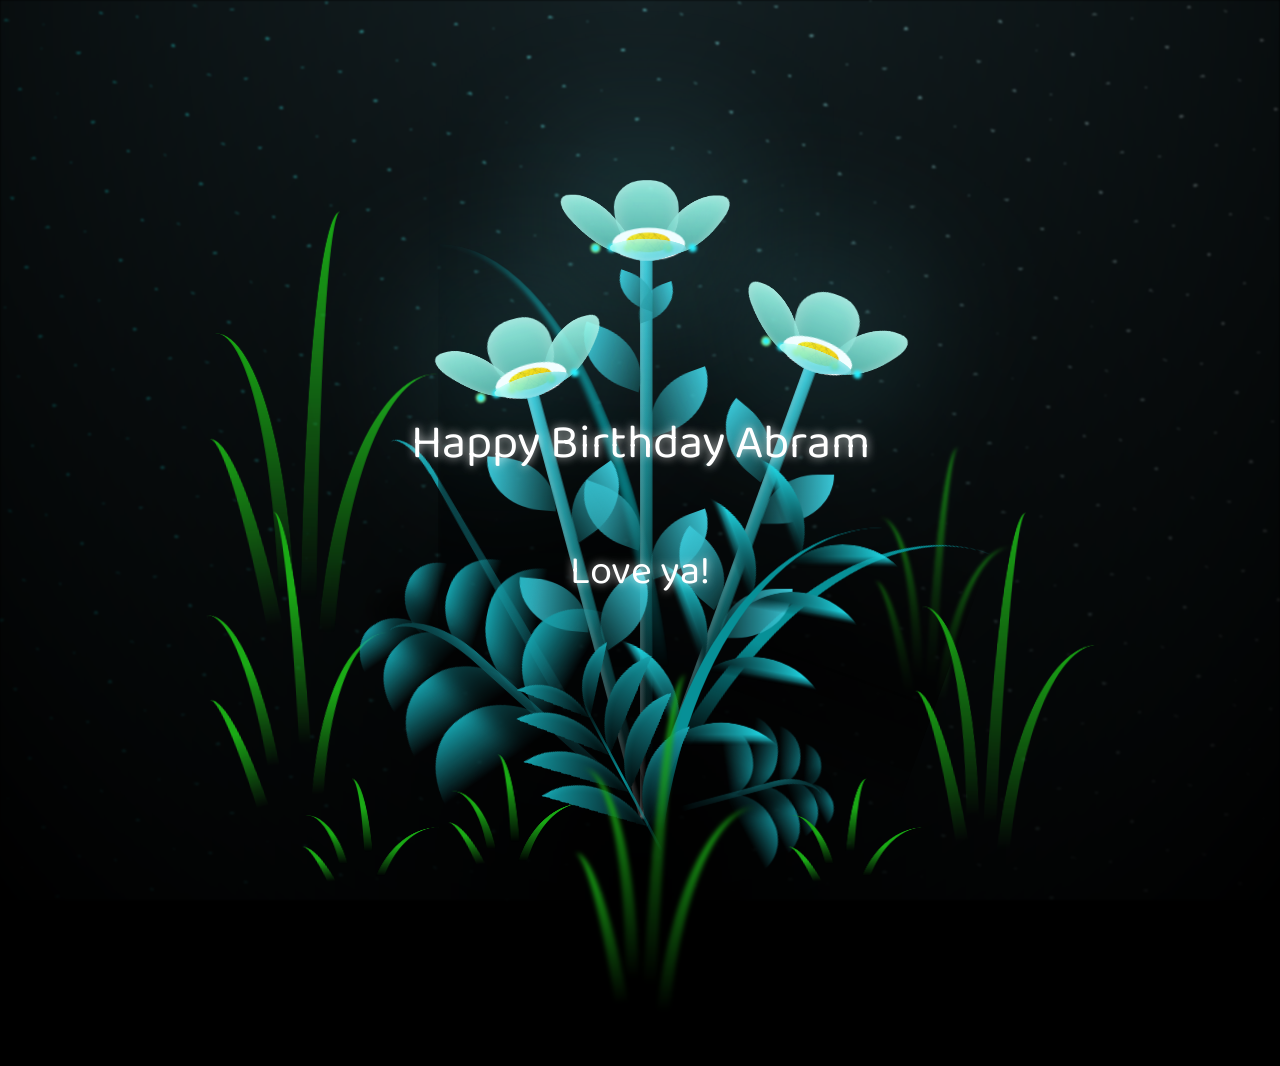
==== commit 42fc7c33: "Update index.html" ====
--- a/index.html
+++ b/index.html
@@ -40,23 +40,6 @@
   background-image: radial-gradient(ellipse at top, transparent 0%, var(--dark-color)), radial-gradient(ellipse at bottom, var(--dark-color), rgba(145, 233, 255, 0.2)), repeating-linear-gradient(220deg, black 0px, black 19px, transparent 19px, transparent 22px), repeating-linear-gradient(189deg, black 0px, black 19px, transparent 19px, transparent 22px), repeating-linear-gradient(148deg, black 0px, black 19px, transparent 19px, transparent 22px), linear-gradient(90deg, #00fffa, #f0f0f0);
 }
 
- /* Centering the flowers */
- .flowers {
-            display: flex;
-            justify-content: center;
-            align-items: center;
-            flex-direction: column;
-            transform: scale(0.7); /* Adjust size for smaller screens */
-            margin-top: 5vh; /* This pushes the flowers higher */
-        }
-
-        /* Adjust flower size and position for phones */
-        @media (max-width: 600px) {
-            .flowers {
-                transform: scale(0.5); /* Shrink flowers further on smaller screens */
-                margin-top: 15vh; /* Push the flowers higher on phone screens */
-            }
-        }
 
 
 .flowers {
@@ -1017,27 +1000,7 @@
 /* Happy Birthday text styling */
 .birthday-message {
   position: absolute;
-  top: 20%;
-  /* Adjust positioning */
-  width: 100%;
-  text-align: center;
-  font-size: 4em;
-  /* Adjust text size */
-  font-family: "Baloo 2", cursive;
-  /* Bubbly text font */
-  color: white;
-  /* White text color */
-  text-shadow: 0px 0px 10px rgba(255, 255, 255, 0.8);
-  /* Glowing effect */
-  z-index: 100;
-  /* Make sure it stays on top */
-  animation: fadeIn 3s ease-in-out;
-}
-
-/* Love message under "Happy Birthday" */
-.love-message {
-  position: absolute;
-  top: 30%;
+  top: 45%;
   /* Adjust positioning */
   width: 100%;
   text-align: center;
@@ -1051,7 +1014,27 @@
   /* Glowing effect */
   z-index: 100;
   /* Make sure it stays on top */
-  animation: fadeIn 2s ease-in-out;
+  animation: fadeIn 4s ease-in-out;
+}
+
+/* Love message under "Happy Birthday" */
+.love-message {
+  position: absolute;
+  top: 60%;
+  /* Adjust positioning */
+  width: 100%;
+  text-align: center;
+  font-size: 2.5em;
+  /* Adjust text size */
+  font-family: "Baloo 2", cursive;
+  /* Bubbly text font */
+  color: white;
+  /* White text color */
+  text-shadow: 0px 0px 10px rgba(255, 255, 255, 0.8);
+  /* Glowing effect */
+  z-index: 100;
+  /* Make sure it stays on top */
+  animation: fadeIn 4s ease-in-out;
 }
 
 /* Animation for text appearance */
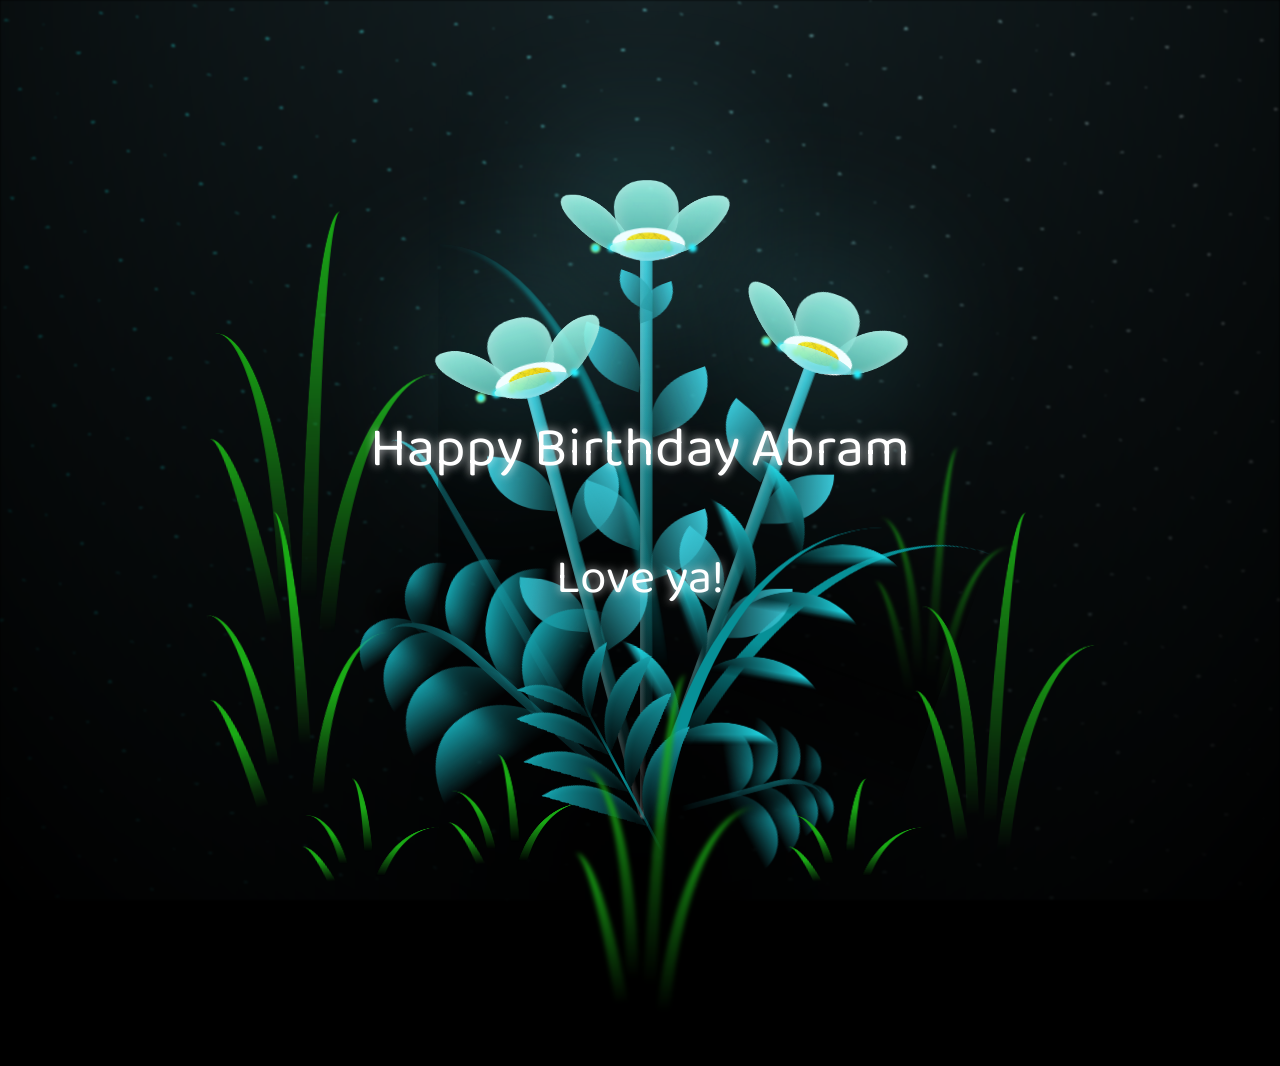
==== commit 090abb01: "Update index.html" ====
--- a/index.html
+++ b/index.html
@@ -1004,6 +1004,26 @@
   /* Adjust positioning */
   width: 100%;
   text-align: center;
+  font-size: 3.5em;
+  /* Adjust text size */
+  font-family: "Baloo 2", cursive;
+  /* Bubbly text font */
+  color: white;
+  /* White text color */
+  text-shadow: 0px 0px 10px rgba(255, 255, 255, 0.8);
+  /* Glowing effect */
+  z-index: 100;
+  /* Make sure it stays on top */
+  animation: fadeIn 4s ease-in-out;
+}
+
+/* Love message under "Happy Birthday" */
+.love-message {
+  position: absolute;
+  top: 60%;
+  /* Adjust positioning */
+  width: 100%;
+  text-align: center;
   font-size: 3em;
   /* Adjust text size */
   font-family: "Baloo 2", cursive;
@@ -1014,27 +1034,7 @@
   /* Glowing effect */
   z-index: 100;
   /* Make sure it stays on top */
-  animation: fadeIn 4s ease-in-out;
-}
-
-/* Love message under "Happy Birthday" */
-.love-message {
-  position: absolute;
-  top: 60%;
-  /* Adjust positioning */
-  width: 100%;
-  text-align: center;
-  font-size: 2.5em;
-  /* Adjust text size */
-  font-family: "Baloo 2", cursive;
-  /* Bubbly text font */
-  color: white;
-  /* White text color */
-  text-shadow: 0px 0px 10px rgba(255, 255, 255, 0.8);
-  /* Glowing effect */
-  z-index: 100;
-  /* Make sure it stays on top */
-  animation: fadeIn 4s ease-in-out;
+  animation: fadeIn 5s ease-in-out;
 }
 
 /* Animation for text appearance */
